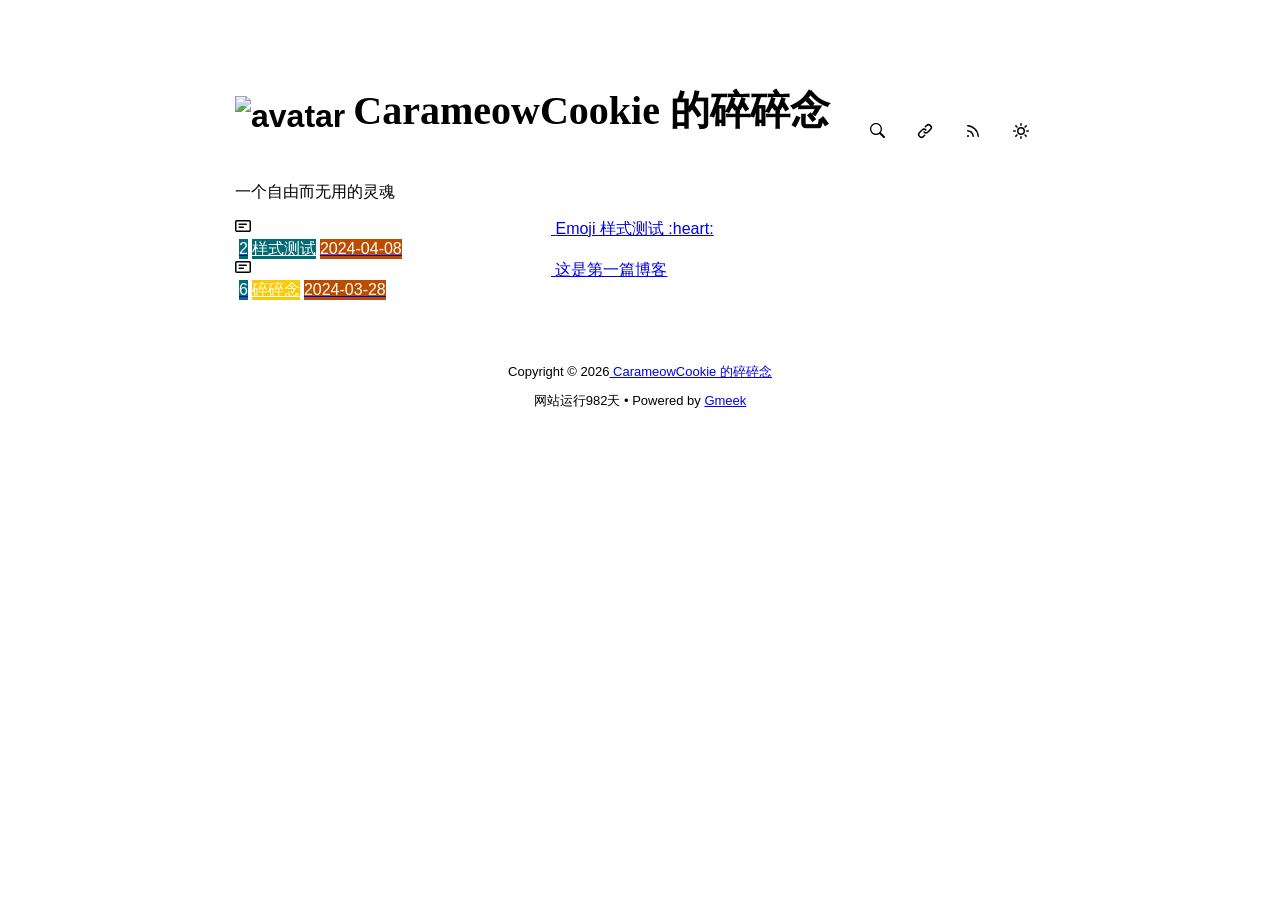
==== docs/index.html @ a03ec8b9 "🎉auto update by Gmeek action" ====
<!DOCTYPE html>
<html data-color-mode="light" data-dark-theme="dark_high_contrast" data-light-theme="light" lang="zh-CN">
<head>
    <meta content="text/html; charset=utf-8" http-equiv="content-type" />
    <meta name="viewport" content="width=device-width,initial-scale=1.0">
    <meta http-equiv="X-UA-Compatible" content="IE=edge">
    <link href="//cdn.staticfile.net/Primer/21.0.7/primer.css" rel="stylesheet" />
    <link rel="icon" href="https://github.com/CarameowCookie.png"><script>
        let theme = localStorage.getItem("meek_theme") || "light";
        document.documentElement.setAttribute("data-color-mode", theme);
    </script>
<meta name="description" content="一个自由而无用的灵魂">
<meta property="og:title" content="CarameowCookie 的碎碎念">
<meta property="og:description" content="一个自由而无用的灵魂">
<meta property="og:type" content="blog">
<meta property="og:url" content="https://CarameowCookie.github.io">
<meta property="og:image" content="https://github.com/CarameowCookie.png">
<title>CarameowCookie 的碎碎念</title>

</head>
<style>
body{box-sizing: border-box;min-width: 200px;max-width: 900px;margin: 20px auto;padding: 45px;font-size: 16px;font-family: sans-serif;line-height: 1.25;}
#header{display:flex;padding-bottom:8px;border-bottom: 1px solid var(--borderColor-muted, var(--color-border-muted));margin-bottom: 16px;}
#footer {margin-top:64px; text-align: center;font-size: small;}

</style>

<style>
.avatar {transition: 0.8s;width:64px;height:64px;object-fit: cover;}
.avatar:hover{transform: scale(1.15) rotate(360deg);}
#header h1 a{color:inherit;text-decoration:none;vertical-align: bottom;font-size:40px;font-family:Monaco;margin-left:8px;}
.title-right{display:flex;margin:auto 0 0 auto;}
.title-right button{margin-right:8px;padding:16px;}
.title-right .circle{padding: 14px 16px;}

.SideNav{min-width: 360px;}
.SideNav-icon{margin-right: 16px}
.SideNav-item .Label{color: #fff;margin-left:4px;}
.d-flex{min-width:0;}
.listTitle{overflow:hidden;white-space:nowrap;text-overflow: ellipsis;max-width: 100%;}
.listLabels{white-space:nowrap;display:flex;}
.listLabels object{max-height:16px;max-width:24px;}

@media (max-width: 600px) {
    body {padding: 8px;}
    .avatar {width:40px;height:40px;}
    .blogTitle{display:none;}
    #buttonRSS{display:none;}
    .LabelTime{display:none;}
}
</style>


<body>
    <div id="header">
<h1>
    <img src="https://github.com/CarameowCookie.png" class="avatar circle" id="avatarImg" alt="avatar"><a class="blogTitle">CarameowCookie 的碎碎念</a></h1>
<div class="title-right">
    <a href="https://CarameowCookie.github.io/tag.html" id="buttonSearch" class="btn btn-invisible circle" title="搜索">
        <svg class="octicon" width="16" height="16" >
            <path id="pathSearch" fill-rule="evenodd"></path>
        </svg>
    </a>
    
    <a href="https://CarameowCookie.github.io/link.html" class="btn btn-invisible circle" title="友情链接">
        <svg class="octicon" width="16" height="16" >
            <path id="友情链接" fill-rule="evenodd"></path>
        </svg>
    </a>
    <a href="https://CarameowCookie.github.io/rss.xml" target="_blank" id="buttonRSS" class="btn btn-invisible circle" title="RSS">
        <svg class="octicon" width="16" height="16" >
            <path id="pathRSS" fill-rule="evenodd"></path>
        </svg>
    </a>
    <a class="btn btn-invisible circle" onclick="modeSwitch()" title="切换主题">
        <svg class="octicon" width="16" height="16" >
            <path id="themeSwitch" fill-rule="evenodd"></path>
        </svg>
    </a>
</div>
</div>
    <div id="content">
<div style="margin-bottom: 16px;">一个自由而无用的灵魂</div>
<nav class="SideNav border">
<a class="SideNav-item d-flex flex-items-center flex-justify-between" href="post/Emoji%20-yang-shi-ce-shi-%20-heart-.html">
    <div class="d-flex flex-items-center">
        <svg class="SideNav-icon octicon" style="witdh:16px;height:16px"><path class="svgTop0" d=""></path>
        </svg>
        <span class="listTitle">Emoji 样式测试 :heart:</span>
    </div>
    <div class="listLabels">
        <span class="Label" style="background-color:#006b75">2</span>
        <span class="Label LabelName" style="background-color:#006B75"><object><a style="color:#fff" href="tag.html#样式测试">样式测试</a></object></span>
        <span class="Label LabelTime" style="background-color:#bc4c00">2024-04-08</span>
    </div>
</a><a class="SideNav-item d-flex flex-items-center flex-justify-between" href="post/zhe-shi-di-yi-pian-bo-ke.html">
    <div class="d-flex flex-items-center">
        <svg class="SideNav-icon octicon" style="witdh:16px;height:16px"><path class="svgTop0" d=""></path>
        </svg>
        <span class="listTitle">这是第一篇博客</span>
    </div>
    <div class="listLabels">
        <span class="Label" style="background-color:#006b75">6</span>
        <span class="Label LabelName" style="background-color:#FBCA04"><object><a style="color:#fff" href="tag.html#碎碎念">碎碎念</a></object></span>
        <span class="Label LabelTime" style="background-color:#bc4c00">2024-03-28</span>
    </div>
</a>
</nav>
</div>
    <div id="footer">Copyright © <span id="year"></span><a href="https://CarameowCookie.github.io"> CarameowCookie 的碎碎念 </a>
<p>
<span id="runday"></span>Powered by <a href="https://meekdai.com/Gmeek.html" target="_blank">Gmeek</a>
</p>

<script>
if("03/28/2024"!=""){
    var now=new Date();
    var startSite=new Date("03/28/2024");
    var diff=now.getTime()-startSite.getTime();
    var diffDay=Math.floor(diff/(1000*60*60*24));
    document.getElementById("year").innerHTML=now.getFullYear();
    if(""!=""){document.getElementById("runday").innerHTML=" • "+"网站运行"+diffDay+"天"+" • ";}
    else{document.getElementById("runday").innerHTML="网站运行"+diffDay+"天"+" • ";}
}
</script>
</div>
</body>
<script>
var IconList={'sun': 'M8 10.5a2.5 2.5 0 100-5 2.5 2.5 0 000 5zM8 12a4 4 0 100-8 4 4 0 000 8zM8 0a.75.75 0 01.75.75v1.5a.75.75 0 01-1.5 0V.75A.75.75 0 018 0zm0 13a.75.75 0 01.75.75v1.5a.75.75 0 01-1.5 0v-1.5A.75.75 0 018 13zM2.343 2.343a.75.75 0 011.061 0l1.06 1.061a.75.75 0 01-1.06 1.06l-1.06-1.06a.75.75 0 010-1.06zm9.193 9.193a.75.75 0 011.06 0l1.061 1.06a.75.75 0 01-1.06 1.061l-1.061-1.06a.75.75 0 010-1.061zM16 8a.75.75 0 01-.75.75h-1.5a.75.75 0 010-1.5h1.5A.75.75 0 0116 8zM3 8a.75.75 0 01-.75.75H.75a.75.75 0 010-1.5h1.5A.75.75 0 013 8zm10.657-5.657a.75.75 0 010 1.061l-1.061 1.06a.75.75 0 11-1.06-1.06l1.06-1.06a.75.75 0 011.06 0zm-9.193 9.193a.75.75 0 010 1.06l-1.06 1.061a.75.75 0 11-1.061-1.06l1.06-1.061a.75.75 0 011.061 0z', 'moon': 'M9.598 1.591a.75.75 0 01.785-.175 7 7 0 11-8.967 8.967.75.75 0 01.961-.96 5.5 5.5 0 007.046-7.046.75.75 0 01.175-.786zm1.616 1.945a7 7 0 01-7.678 7.678 5.5 5.5 0 107.678-7.678z', 'sync': 'M1.705 8.005a.75.75 0 0 1 .834.656 5.5 5.5 0 0 0 9.592 2.97l-1.204-1.204a.25.25 0 0 1 .177-.427h3.646a.25.25 0 0 1 .25.25v3.646a.25.25 0 0 1-.427.177l-1.38-1.38A7.002 7.002 0 0 1 1.05 8.84a.75.75 0 0 1 .656-.834ZM8 2.5a5.487 5.487 0 0 0-4.131 1.869l1.204 1.204A.25.25 0 0 1 4.896 6H1.25A.25.25 0 0 1 1 5.75V2.104a.25.25 0 0 1 .427-.177l1.38 1.38A7.002 7.002 0 0 1 14.95 7.16a.75.75 0 0 1-1.49.178A5.5 5.5 0 0 0 8 2.5Z', 'search': 'M15.7 13.3l-3.81-3.83A5.93 5.93 0 0 0 13 6c0-3.31-2.69-6-6-6S1 2.69 1 6s2.69 6 6 6c1.3 0 2.48-.41 3.47-1.11l3.83 3.81c.19.2.45.3.7.3.25 0 .52-.09.7-.3a.996.996 0 0 0 0-1.41v.01zM7 10.7c-2.59 0-4.7-2.11-4.7-4.7 0-2.59 2.11-4.7 4.7-4.7 2.59 0 4.7 2.11 4.7 4.7 0 2.59-2.11 4.7-4.7 4.7z', 'rss': 'M2.002 2.725a.75.75 0 0 1 .797-.699C8.79 2.42 13.58 7.21 13.974 13.201a.75.75 0 0 1-1.497.098 10.502 10.502 0 0 0-9.776-9.776.747.747 0 0 1-.7-.798ZM2.84 7.05h-.002a7.002 7.002 0 0 1 6.113 6.111.75.75 0 0 1-1.49.178 5.503 5.503 0 0 0-4.8-4.8.75.75 0 0 1 .179-1.489ZM2 13a1 1 0 1 1 2 0 1 1 0 0 1-2 0Z', 'upload': 'M2.75 14A1.75 1.75 0 0 1 1 12.25v-2.5a.75.75 0 0 1 1.5 0v2.5c0 .138.112.25.25.25h10.5a.25.25 0 0 0 .25-.25v-2.5a.75.75 0 0 1 1.5 0v2.5A1.75 1.75 0 0 1 13.25 14Z M11.78 4.72a.749.749 0 1 1-1.06 1.06L8.75 3.811V9.5a.75.75 0 0 1-1.5 0V3.811L5.28 5.78a.749.749 0 1 1-1.06-1.06l3.25-3.25a.749.749 0 0 1 1.06 0l3.25 3.25Z', 'post': 'M0 3.75C0 2.784.784 2 1.75 2h12.5c.966 0 1.75.784 1.75 1.75v8.5A1.75 1.75 0 0 1 14.25 14H1.75A1.75 1.75 0 0 1 0 12.25Zm1.75-.25a.25.25 0 0 0-.25.25v8.5c0 .138.112.25.25.25h12.5a.25.25 0 0 0 .25-.25v-8.5a.25.25 0 0 0-.25-.25ZM3.5 6.25a.75.75 0 0 1 .75-.75h7a.75.75 0 0 1 0 1.5h-7a.75.75 0 0 1-.75-.75Zm.75 2.25h4a.75.75 0 0 1 0 1.5h-4a.75.75 0 0 1 0-1.5Z', 'link': 'm7.775 3.275 1.25-1.25a3.5 3.5 0 1 1 4.95 4.95l-2.5 2.5a3.5 3.5 0 0 1-4.95 0 .751.751 0 0 1 .018-1.042.751.751 0 0 1 1.042-.018 1.998 1.998 0 0 0 2.83 0l2.5-2.5a2.002 2.002 0 0 0-2.83-2.83l-1.25 1.25a.751.751 0 0 1-1.042-.018.751.751 0 0 1-.018-1.042Zm-4.69 9.64a1.998 1.998 0 0 0 2.83 0l1.25-1.25a.751.751 0 0 1 1.042.018.751.751 0 0 1 .018 1.042l-1.25 1.25a3.5 3.5 0 1 1-4.95-4.95l2.5-2.5a3.5 3.5 0 0 1 4.95 0 .751.751 0 0 1-.018 1.042.751.751 0 0 1-1.042.018 1.998 1.998 0 0 0-2.83 0l-2.5 2.5a1.998 1.998 0 0 0 0 2.83Z'};
var utterancesLoad=0;

let themeSettings={
    "dark": ["dark","moon","#00f0ff","dark-blue"],
    "light": ["light","sun","#ff5000","github-light"],
    "auto": ["auto","sync","","preferred-color-scheme"]
};
function changeTheme(mode, icon, color, utheme){
    document.documentElement.setAttribute("data-color-mode",mode);
    document.getElementById("themeSwitch").setAttribute("d",value=IconList[icon]);
    document.getElementById("themeSwitch").parentNode.style.color=color;
    if(utterancesLoad==1){utterancesTheme(utheme);}
}
function modeSwitch(){
    let currentMode=document.documentElement.getAttribute('data-color-mode');
    let newMode = currentMode === "light" ? "dark" : currentMode === "dark" ? "auto" : "light";
    localStorage.setItem("meek_theme", newMode);
    if(themeSettings[newMode]){
        changeTheme(...themeSettings[newMode]);
    }
}
function utterancesTheme(theme){
    const message={type:'set-theme',theme: theme};
    const iframe=document.getElementsByClassName('utterances-frame')[0];
    iframe.contentWindow.postMessage(message,'https://utteranc.es');
}
if(themeSettings[theme]){changeTheme(...themeSettings[theme]);}
console.log("\n %c Gmeek last https://github.com/Meekdai/Gmeek \n\n","padding:5px 0;background:#02d81d;color:#fff");
</script>

<script>
document.getElementById("pathSearch").setAttribute("d",IconList["search"]);
document.getElementById("pathRSS").setAttribute("d",IconList["rss"]);
iconTOP=document.getElementsByClassName("svgTop1");
iconPost=document.getElementsByClassName("svgTop0");
for(var i=0;i<iconTOP.length;i++){
    iconTOP[i].setAttribute("d",IconList["upload"]);
    iconTOP[i].parentNode.style.color="red";
}
for(var i=0;i<iconPost.length;i++){
    iconPost[i].setAttribute("d",IconList["post"]);
}



document.getElementById("友情链接").setAttribute("d",value=IconList["link"]);
</script>

<script>twemoji.parse(document.body, {folder:'svg', ext:'.svg'});</script>
</html>
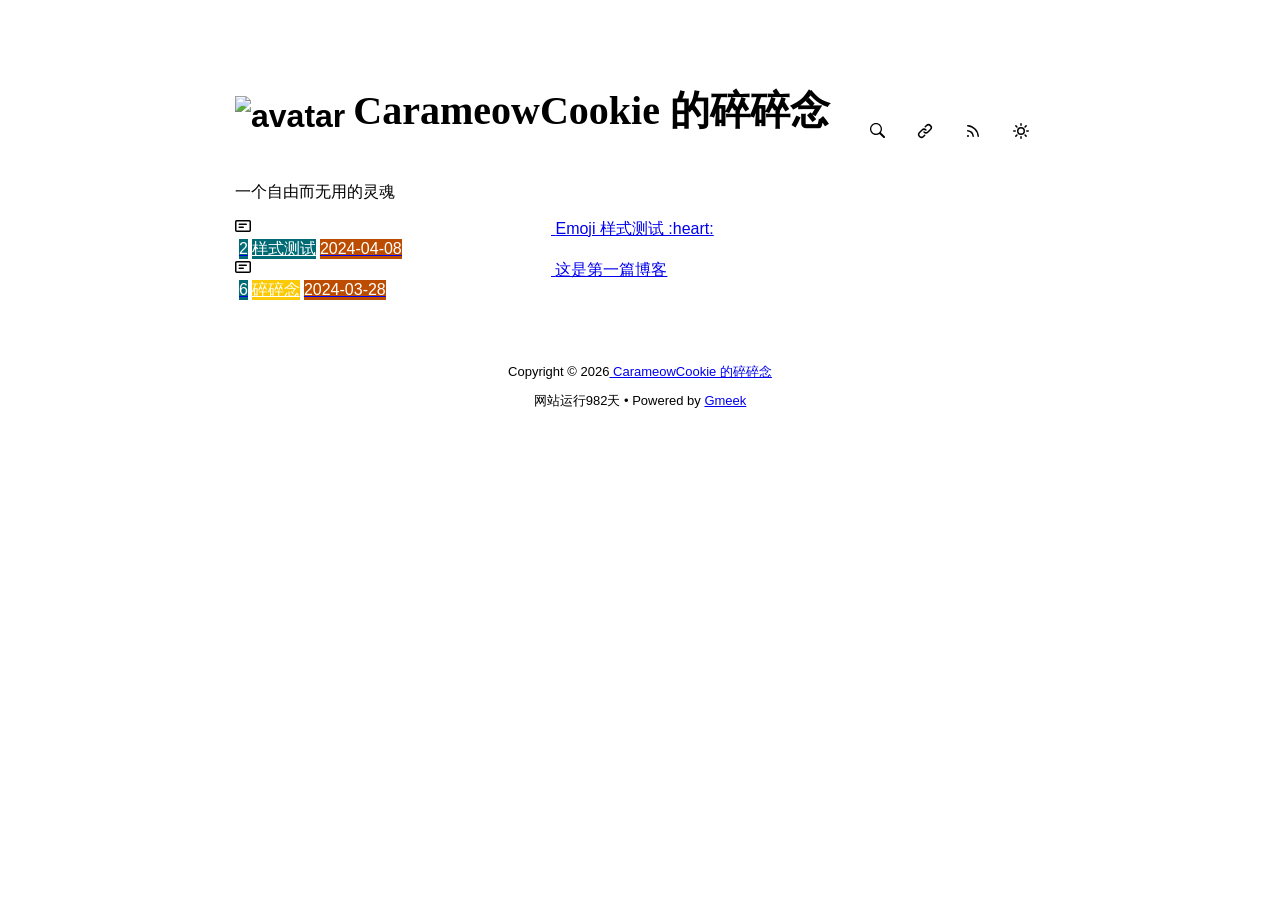
==== commit dd285662: "🎉auto update by Gmeek action" ====
--- a/docs/index.html
+++ b/docs/index.html
@@ -4,7 +4,7 @@
     <meta content="text/html; charset=utf-8" http-equiv="content-type" />
     <meta name="viewport" content="width=device-width,initial-scale=1.0">
     <meta http-equiv="X-UA-Compatible" content="IE=edge">
-    <link href="//cdn.staticfile.net/Primer/21.0.7/primer.css" rel="stylesheet" />
+    <link href='https://mirrors.sustech.edu.cn/cdnjs/ajax/libs/Primer/21.0.7/primer.css' rel='stylesheet' />
     <link rel="icon" href="https://github.com/CarameowCookie.png"><script>
         let theme = localStorage.getItem("meek_theme") || "light";
         document.documentElement.setAttribute("data-color-mode", theme);
@@ -49,6 +49,7 @@
     .LabelTime{display:none;}
 }
 </style>
+
 
 
 <body>
@@ -175,5 +176,5 @@
 document.getElementById("友情链接").setAttribute("d",value=IconList["link"]);
 </script>
 
-<script>twemoji.parse(document.body, {folder:'svg', ext:'.svg'});</script>
+
 </html>
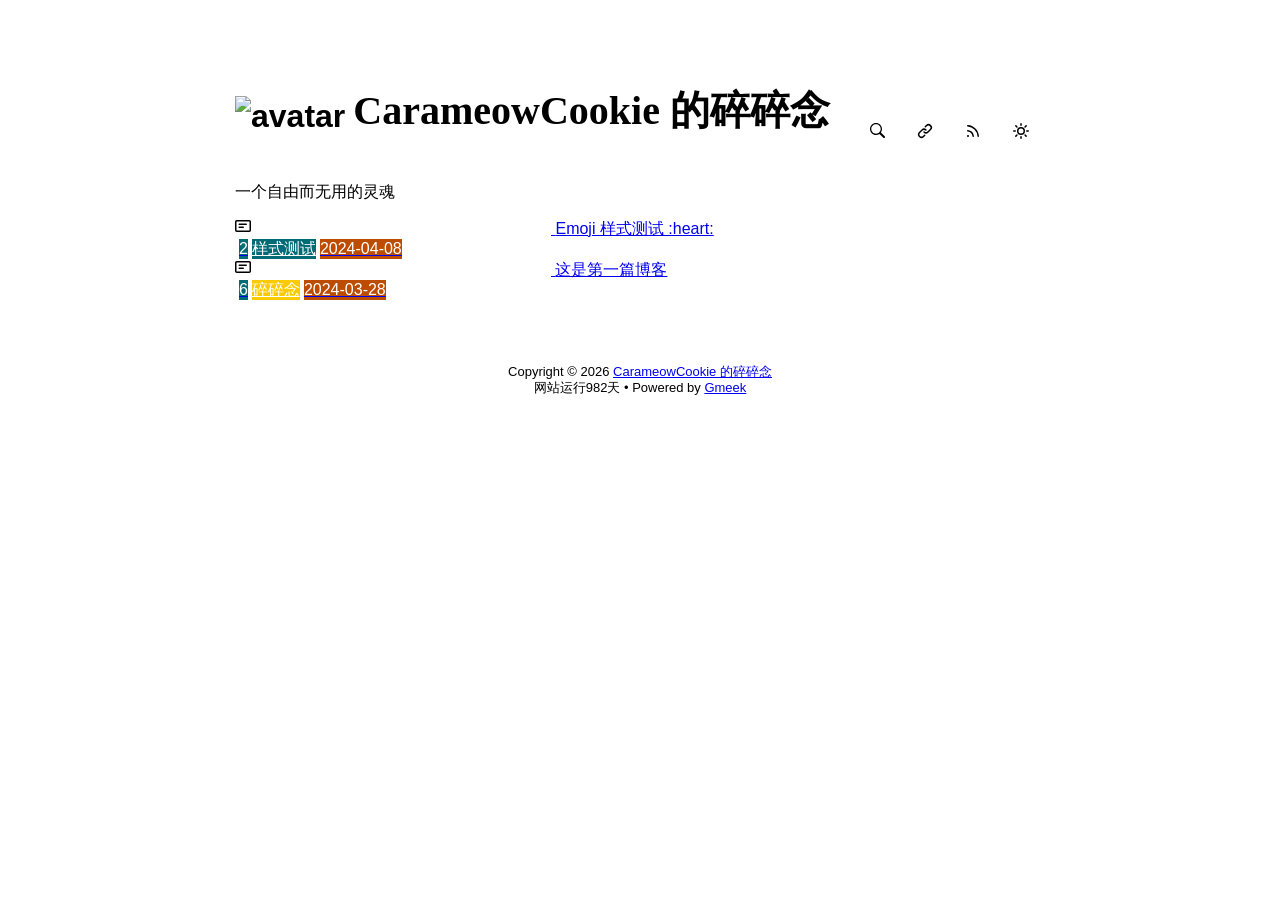
==== commit f5a18406: "🎉auto update by Gmeek action" ====
--- a/docs/index.html
+++ b/docs/index.html
@@ -5,6 +5,7 @@
     <meta name="viewport" content="width=device-width,initial-scale=1.0">
     <meta http-equiv="X-UA-Compatible" content="IE=edge">
     <link href='https://mirrors.sustech.edu.cn/cdnjs/ajax/libs/Primer/21.0.7/primer.css' rel='stylesheet' />
+    
     <link rel="icon" href="https://github.com/CarameowCookie.png"><script>
         let theme = localStorage.getItem("meek_theme") || "light";
         document.documentElement.setAttribute("data-color-mode", theme);
@@ -108,23 +109,22 @@
 </a>
 </nav>
 </div>
-    <div id="footer">Copyright © <span id="year"></span><a href="https://CarameowCookie.github.io"> CarameowCookie 的碎碎念 </a>
-<p>
-<span id="runday"></span>Powered by <a href="https://meekdai.com/Gmeek.html" target="_blank">Gmeek</a>
-</p>
+    <div id="footer"><div id="footer1">Copyright © <span id="copyrightYear"></span> <a href="https://CarameowCookie.github.io">CarameowCookie 的碎碎念</a></div>
+<div id="footer2">
+    <span id="runday"></span><span>Powered by <a href="https://meekdai.com/Gmeek.html" target="_blank">Gmeek</a></span>
+</div>
 
 <script>
+var now=new Date();
+document.getElementById("copyrightYear").innerHTML=now.getFullYear();
+
 if("03/28/2024"!=""){
-    var now=new Date();
     var startSite=new Date("03/28/2024");
     var diff=now.getTime()-startSite.getTime();
     var diffDay=Math.floor(diff/(1000*60*60*24));
-    document.getElementById("year").innerHTML=now.getFullYear();
-    if(""!=""){document.getElementById("runday").innerHTML=" • "+"网站运行"+diffDay+"天"+" • ";}
-    else{document.getElementById("runday").innerHTML="网站运行"+diffDay+"天"+" • ";}
+    document.getElementById("runday").innerHTML="网站运行"+diffDay+"天"+" • ";
 }
-</script>
-</div>
+</script></div>
 </body>
 <script>
 var IconList={'sun': 'M8 10.5a2.5 2.5 0 100-5 2.5 2.5 0 000 5zM8 12a4 4 0 100-8 4 4 0 000 8zM8 0a.75.75 0 01.75.75v1.5a.75.75 0 01-1.5 0V.75A.75.75 0 018 0zm0 13a.75.75 0 01.75.75v1.5a.75.75 0 01-1.5 0v-1.5A.75.75 0 018 13zM2.343 2.343a.75.75 0 011.061 0l1.06 1.061a.75.75 0 01-1.06 1.06l-1.06-1.06a.75.75 0 010-1.06zm9.193 9.193a.75.75 0 011.06 0l1.061 1.06a.75.75 0 01-1.06 1.061l-1.061-1.06a.75.75 0 010-1.061zM16 8a.75.75 0 01-.75.75h-1.5a.75.75 0 010-1.5h1.5A.75.75 0 0116 8zM3 8a.75.75 0 01-.75.75H.75a.75.75 0 010-1.5h1.5A.75.75 0 013 8zm10.657-5.657a.75.75 0 010 1.061l-1.061 1.06a.75.75 0 11-1.06-1.06l1.06-1.06a.75.75 0 011.06 0zm-9.193 9.193a.75.75 0 010 1.06l-1.06 1.061a.75.75 0 11-1.061-1.06l1.06-1.061a.75.75 0 011.061 0z', 'moon': 'M9.598 1.591a.75.75 0 01.785-.175 7 7 0 11-8.967 8.967.75.75 0 01.961-.96 5.5 5.5 0 007.046-7.046.75.75 0 01.175-.786zm1.616 1.945a7 7 0 01-7.678 7.678 5.5 5.5 0 107.678-7.678z', 'sync': 'M1.705 8.005a.75.75 0 0 1 .834.656 5.5 5.5 0 0 0 9.592 2.97l-1.204-1.204a.25.25 0 0 1 .177-.427h3.646a.25.25 0 0 1 .25.25v3.646a.25.25 0 0 1-.427.177l-1.38-1.38A7.002 7.002 0 0 1 1.05 8.84a.75.75 0 0 1 .656-.834ZM8 2.5a5.487 5.487 0 0 0-4.131 1.869l1.204 1.204A.25.25 0 0 1 4.896 6H1.25A.25.25 0 0 1 1 5.75V2.104a.25.25 0 0 1 .427-.177l1.38 1.38A7.002 7.002 0 0 1 14.95 7.16a.75.75 0 0 1-1.49.178A5.5 5.5 0 0 0 8 2.5Z', 'search': 'M15.7 13.3l-3.81-3.83A5.93 5.93 0 0 0 13 6c0-3.31-2.69-6-6-6S1 2.69 1 6s2.69 6 6 6c1.3 0 2.48-.41 3.47-1.11l3.83 3.81c.19.2.45.3.7.3.25 0 .52-.09.7-.3a.996.996 0 0 0 0-1.41v.01zM7 10.7c-2.59 0-4.7-2.11-4.7-4.7 0-2.59 2.11-4.7 4.7-4.7 2.59 0 4.7 2.11 4.7 4.7 0 2.59-2.11 4.7-4.7 4.7z', 'rss': 'M2.002 2.725a.75.75 0 0 1 .797-.699C8.79 2.42 13.58 7.21 13.974 13.201a.75.75 0 0 1-1.497.098 10.502 10.502 0 0 0-9.776-9.776.747.747 0 0 1-.7-.798ZM2.84 7.05h-.002a7.002 7.002 0 0 1 6.113 6.111.75.75 0 0 1-1.49.178 5.503 5.503 0 0 0-4.8-4.8.75.75 0 0 1 .179-1.489ZM2 13a1 1 0 1 1 2 0 1 1 0 0 1-2 0Z', 'upload': 'M2.75 14A1.75 1.75 0 0 1 1 12.25v-2.5a.75.75 0 0 1 1.5 0v2.5c0 .138.112.25.25.25h10.5a.25.25 0 0 0 .25-.25v-2.5a.75.75 0 0 1 1.5 0v2.5A1.75 1.75 0 0 1 13.25 14Z M11.78 4.72a.749.749 0 1 1-1.06 1.06L8.75 3.811V9.5a.75.75 0 0 1-1.5 0V3.811L5.28 5.78a.749.749 0 1 1-1.06-1.06l3.25-3.25a.749.749 0 0 1 1.06 0l3.25 3.25Z', 'post': 'M0 3.75C0 2.784.784 2 1.75 2h12.5c.966 0 1.75.784 1.75 1.75v8.5A1.75 1.75 0 0 1 14.25 14H1.75A1.75 1.75 0 0 1 0 12.25Zm1.75-.25a.25.25 0 0 0-.25.25v8.5c0 .138.112.25.25.25h12.5a.25.25 0 0 0 .25-.25v-8.5a.25.25 0 0 0-.25-.25ZM3.5 6.25a.75.75 0 0 1 .75-.75h7a.75.75 0 0 1 0 1.5h-7a.75.75 0 0 1-.75-.75Zm.75 2.25h4a.75.75 0 0 1 0 1.5h-4a.75.75 0 0 1 0-1.5Z', 'link': 'm7.775 3.275 1.25-1.25a3.5 3.5 0 1 1 4.95 4.95l-2.5 2.5a3.5 3.5 0 0 1-4.95 0 .751.751 0 0 1 .018-1.042.751.751 0 0 1 1.042-.018 1.998 1.998 0 0 0 2.83 0l2.5-2.5a2.002 2.002 0 0 0-2.83-2.83l-1.25 1.25a.751.751 0 0 1-1.042-.018.751.751 0 0 1-.018-1.042Zm-4.69 9.64a1.998 1.998 0 0 0 2.83 0l1.25-1.25a.751.751 0 0 1 1.042.018.751.751 0 0 1 .018 1.042l-1.25 1.25a3.5 3.5 0 1 1-4.95-4.95l2.5-2.5a3.5 3.5 0 0 1 4.95 0 .751.751 0 0 1-.018 1.042.751.751 0 0 1-1.042.018 1.998 1.998 0 0 0-2.83 0l-2.5 2.5a1.998 1.998 0 0 0 0 2.83Z'};
@@ -155,7 +155,7 @@
     iframe.contentWindow.postMessage(message,'https://utteranc.es');
 }
 if(themeSettings[theme]){changeTheme(...themeSettings[theme]);}
-console.log("\n %c Gmeek last https://github.com/Meekdai/Gmeek \n\n","padding:5px 0;background:#02d81d;color:#fff");
+console.log("\n %c Gmeek last https://github.com/Meekdai/Gmeek \n","padding:5px 0;background:#02d81d;color:#fff");
 </script>
 
 <script>
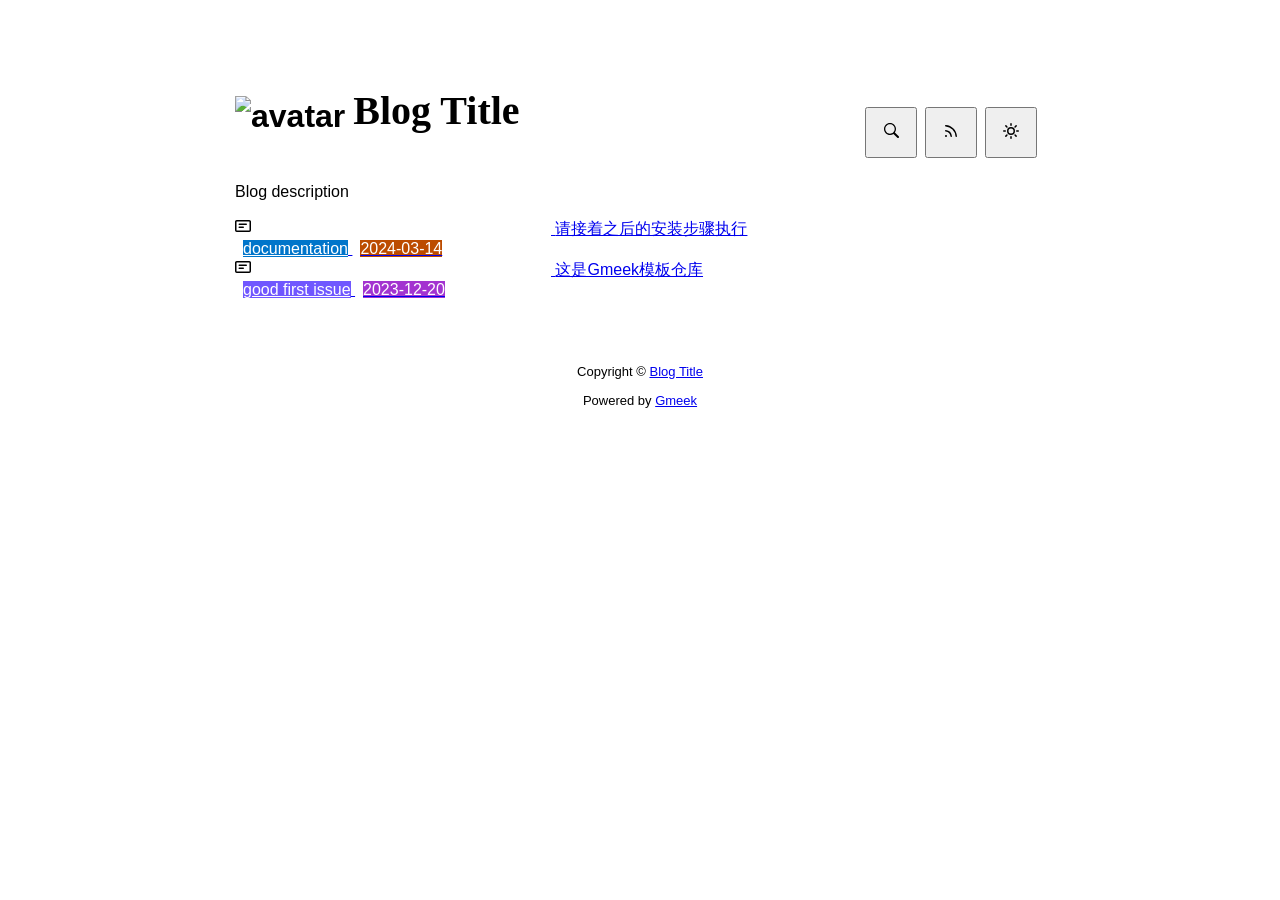
==== commit 0a9033b4: "Initial commit" ====
--- a/docs/index.html
+++ b/docs/index.html
@@ -1,22 +1,19 @@
 <!DOCTYPE html>
-<html data-color-mode="light" data-dark-theme="dark_high_contrast" data-light-theme="light" lang="zh-CN">
+<html data-color-mode="light" data-dark-theme="dark" data-light-theme="light" lang="zh-CN">
 <head>
     <meta content="text/html; charset=utf-8" http-equiv="content-type" />
     <meta name="viewport" content="width=device-width,initial-scale=1.0">
     <meta http-equiv="X-UA-Compatible" content="IE=edge">
-    <link href='https://mirrors.sustech.edu.cn/cdnjs/ajax/libs/Primer/21.0.7/primer.css' rel='stylesheet' />
+    <link href="//cdn.staticfile.org/Primer/21.0.7/primer.css" rel="stylesheet" />
+    <link rel="icon" href="https://github.githubassets.com/favicons/favicon.svg">
+    <script>
+        if(localStorage.getItem("meek_theme")==null){}
+        else if(localStorage.getItem("meek_theme")=="dark"){document.getElementsByTagName("html")[0].attributes.getNamedItem("data-color-mode").value="dark";}
+        else if(localStorage.getItem("meek_theme")=="light"){document.getElementsByTagName("html")[0].attributes.getNamedItem("data-color-mode").value="light";}
+    </script>
     
-    <link rel="icon" href="https://github.com/CarameowCookie.png"><script>
-        let theme = localStorage.getItem("meek_theme") || "light";
-        document.documentElement.setAttribute("data-color-mode", theme);
-    </script>
-<meta name="description" content="一个自由而无用的灵魂">
-<meta property="og:title" content="CarameowCookie 的碎碎念">
-<meta property="og:description" content="一个自由而无用的灵魂">
-<meta property="og:type" content="blog">
-<meta property="og:url" content="https://CarameowCookie.github.io">
-<meta property="og:image" content="https://github.com/CarameowCookie.png">
-<title>CarameowCookie 的碎碎念</title>
+<meta name="description" content="Blog description">
+<title>Blog Title</title>
 
 </head>
 <style>
@@ -36,10 +33,10 @@
 
 .SideNav{min-width: 360px;}
 .SideNav-icon{margin-right: 16px}
-.SideNav-item .Label{color: #fff;margin-left:4px;}
+.SideNav-item .Label{color: #fff;margin-left:8px;}
 .d-flex{min-width:0;}
 .listTitle{overflow:hidden;white-space:nowrap;text-overflow: ellipsis;max-width: 100%;}
-.listLabels{white-space:nowrap;display:flex;}
+.listLabels{white-space:nowrap;}
 .listLabels object{max-height:16px;max-width:24px;}
 
 @media (max-width: 600px) {
@@ -52,110 +49,105 @@
 </style>
 
 
-
 <body>
     <div id="header">
 <h1>
-    <img src="https://github.com/CarameowCookie.png" class="avatar circle" id="avatarImg" alt="avatar"><a class="blogTitle">CarameowCookie 的碎碎念</a></h1>
+    <img src="https://github.githubassets.com/favicons/favicon.svg" class="avatar circle" id="avatarImg" alt="avatar"><a class="blogTitle">Blog Title</a></h1>
 <div class="title-right">
-    <a href="https://CarameowCookie.github.io/tag.html" id="buttonSearch" class="btn btn-invisible circle" title="搜索">
+    <a href="https://Meekdai.github.io/Gmeek-template/tag.html"><button id="buttonSearch" class="btn btn-invisible circle" title="搜索">
         <svg class="octicon" width="16" height="16" >
             <path id="pathSearch" fill-rule="evenodd"></path>
         </svg>
-    </a>
+    </button></a>
     
-    <a href="https://CarameowCookie.github.io/link.html" class="btn btn-invisible circle" title="友情链接">
-        <svg class="octicon" width="16" height="16" >
-            <path id="友情链接" fill-rule="evenodd"></path>
-        </svg>
-    </a>
-    <a href="https://CarameowCookie.github.io/rss.xml" target="_blank" id="buttonRSS" class="btn btn-invisible circle" title="RSS">
+    <a href="https://Meekdai.github.io/Gmeek-template/rss.xml" target="_blank"><button id="buttonRSS" class="btn btn-invisible circle" title="RSS">
         <svg class="octicon" width="16" height="16" >
             <path id="pathRSS" fill-rule="evenodd"></path>
         </svg>
-    </a>
-    <a class="btn btn-invisible circle" onclick="modeSwitch()" title="切换主题">
+    </button></a>
+    <button class="btn btn-invisible circle" onclick="modeSwitch()" title="切换主题">
         <svg class="octicon" width="16" height="16" >
             <path id="themeSwitch" fill-rule="evenodd"></path>
         </svg>
-    </a>
+    </button>
 </div>
 </div>
     <div id="content">
-<div style="margin-bottom: 16px;">一个自由而无用的灵魂</div>
+<div style="margin-bottom: 16px;">Blog description</div>
 <nav class="SideNav border">
-<a class="SideNav-item d-flex flex-items-center flex-justify-between" href="post/Emoji%20-yang-shi-ce-shi-%20-heart-.html">
+<a class="SideNav-item d-flex flex-items-center flex-justify-between" href="post/qing-jie-zhao-zhi-hou-de-an-zhuang-bu-zou-zhi-xing.html">
     <div class="d-flex flex-items-center">
         <svg class="SideNav-icon octicon" style="witdh:16px;height:16px"><path class="svgTop0" d=""></path>
         </svg>
-        <span class="listTitle">Emoji 样式测试 :heart:</span>
+        <span class="listTitle">请接着之后的安装步骤执行</span>
     </div>
     <div class="listLabels">
-        <span class="Label" style="background-color:#006b75">2</span>
-        <span class="Label LabelName" style="background-color:#006B75"><object><a style="color:#fff" href="tag.html#样式测试">样式测试</a></object></span>
-        <span class="Label LabelTime" style="background-color:#bc4c00">2024-04-08</span>
+        
+        <span class="Label LabelName" style="background-color:#0075ca"><object><a style="color:#fff" href="https://Meekdai.github.io/Gmeek-template/tag.html#documentation">documentation</a></object></span>
+        <span class="Label LabelTime" style="background-color:#bc4c00">2024-03-14</span>
     </div>
-</a><a class="SideNav-item d-flex flex-items-center flex-justify-between" href="post/zhe-shi-di-yi-pian-bo-ke.html">
+</a><a class="SideNav-item d-flex flex-items-center flex-justify-between" href="post/zhe-shi-Gmeek-mo-ban-cang-ku.html">
     <div class="d-flex flex-items-center">
         <svg class="SideNav-icon octicon" style="witdh:16px;height:16px"><path class="svgTop0" d=""></path>
         </svg>
-        <span class="listTitle">这是第一篇博客</span>
+        <span class="listTitle">这是Gmeek模板仓库</span>
     </div>
     <div class="listLabels">
-        <span class="Label" style="background-color:#006b75">6</span>
-        <span class="Label LabelName" style="background-color:#FBCA04"><object><a style="color:#fff" href="tag.html#碎碎念">碎碎念</a></object></span>
-        <span class="Label LabelTime" style="background-color:#bc4c00">2024-03-28</span>
+        
+        <span class="Label LabelName" style="background-color:#7057ff"><object><a style="color:#fff" href="https://Meekdai.github.io/Gmeek-template/tag.html#good first issue">good first issue</a></object></span>
+        <span class="Label LabelTime" style="background-color:#A333D0">2023-12-20</span>
     </div>
 </a>
 </nav>
 </div>
-    <div id="footer"><div id="footer1">Copyright © <span id="copyrightYear"></span> <a href="https://CarameowCookie.github.io">CarameowCookie 的碎碎念</a></div>
-<div id="footer2">
-    <span id="runday"></span><span>Powered by <a href="https://meekdai.com/Gmeek.html" target="_blank">Gmeek</a></span>
-</div>
+    <div id="footer">Copyright © <span id="year"></span><a href="https://Meekdai.github.io/Gmeek-template"> Blog Title </a>
+<p>
+<span id="runday"></span>Powered by <a href="https://meekdai.com/Gmeek.html" target="_blank">Gmeek</a>
+</p>
 
 <script>
-var now=new Date();
-document.getElementById("copyrightYear").innerHTML=now.getFullYear();
-
-if("03/28/2024"!=""){
-    var startSite=new Date("03/28/2024");
+if(""!=""){
+    var now=new Date();
+    var startSite=new Date("");
     var diff=now.getTime()-startSite.getTime();
     var diffDay=Math.floor(diff/(1000*60*60*24));
-    document.getElementById("runday").innerHTML="网站运行"+diffDay+"天"+" • ";
+    document.getElementById("year").innerHTML=now.getFullYear();
+    if(""!=""){document.getElementById("runday").innerHTML=" • "+"网站运行"+diffDay+"天"+" • ";}
+    else{document.getElementById("runday").innerHTML="网站运行"+diffDay+"天"+" • ";}
 }
-</script></div>
+</script>
+</div>
 </body>
 <script>
-var IconList={'sun': 'M8 10.5a2.5 2.5 0 100-5 2.5 2.5 0 000 5zM8 12a4 4 0 100-8 4 4 0 000 8zM8 0a.75.75 0 01.75.75v1.5a.75.75 0 01-1.5 0V.75A.75.75 0 018 0zm0 13a.75.75 0 01.75.75v1.5a.75.75 0 01-1.5 0v-1.5A.75.75 0 018 13zM2.343 2.343a.75.75 0 011.061 0l1.06 1.061a.75.75 0 01-1.06 1.06l-1.06-1.06a.75.75 0 010-1.06zm9.193 9.193a.75.75 0 011.06 0l1.061 1.06a.75.75 0 01-1.06 1.061l-1.061-1.06a.75.75 0 010-1.061zM16 8a.75.75 0 01-.75.75h-1.5a.75.75 0 010-1.5h1.5A.75.75 0 0116 8zM3 8a.75.75 0 01-.75.75H.75a.75.75 0 010-1.5h1.5A.75.75 0 013 8zm10.657-5.657a.75.75 0 010 1.061l-1.061 1.06a.75.75 0 11-1.06-1.06l1.06-1.06a.75.75 0 011.06 0zm-9.193 9.193a.75.75 0 010 1.06l-1.06 1.061a.75.75 0 11-1.061-1.06l1.06-1.061a.75.75 0 011.061 0z', 'moon': 'M9.598 1.591a.75.75 0 01.785-.175 7 7 0 11-8.967 8.967.75.75 0 01.961-.96 5.5 5.5 0 007.046-7.046.75.75 0 01.175-.786zm1.616 1.945a7 7 0 01-7.678 7.678 5.5 5.5 0 107.678-7.678z', 'sync': 'M1.705 8.005a.75.75 0 0 1 .834.656 5.5 5.5 0 0 0 9.592 2.97l-1.204-1.204a.25.25 0 0 1 .177-.427h3.646a.25.25 0 0 1 .25.25v3.646a.25.25 0 0 1-.427.177l-1.38-1.38A7.002 7.002 0 0 1 1.05 8.84a.75.75 0 0 1 .656-.834ZM8 2.5a5.487 5.487 0 0 0-4.131 1.869l1.204 1.204A.25.25 0 0 1 4.896 6H1.25A.25.25 0 0 1 1 5.75V2.104a.25.25 0 0 1 .427-.177l1.38 1.38A7.002 7.002 0 0 1 14.95 7.16a.75.75 0 0 1-1.49.178A5.5 5.5 0 0 0 8 2.5Z', 'search': 'M15.7 13.3l-3.81-3.83A5.93 5.93 0 0 0 13 6c0-3.31-2.69-6-6-6S1 2.69 1 6s2.69 6 6 6c1.3 0 2.48-.41 3.47-1.11l3.83 3.81c.19.2.45.3.7.3.25 0 .52-.09.7-.3a.996.996 0 0 0 0-1.41v.01zM7 10.7c-2.59 0-4.7-2.11-4.7-4.7 0-2.59 2.11-4.7 4.7-4.7 2.59 0 4.7 2.11 4.7 4.7 0 2.59-2.11 4.7-4.7 4.7z', 'rss': 'M2.002 2.725a.75.75 0 0 1 .797-.699C8.79 2.42 13.58 7.21 13.974 13.201a.75.75 0 0 1-1.497.098 10.502 10.502 0 0 0-9.776-9.776.747.747 0 0 1-.7-.798ZM2.84 7.05h-.002a7.002 7.002 0 0 1 6.113 6.111.75.75 0 0 1-1.49.178 5.503 5.503 0 0 0-4.8-4.8.75.75 0 0 1 .179-1.489ZM2 13a1 1 0 1 1 2 0 1 1 0 0 1-2 0Z', 'upload': 'M2.75 14A1.75 1.75 0 0 1 1 12.25v-2.5a.75.75 0 0 1 1.5 0v2.5c0 .138.112.25.25.25h10.5a.25.25 0 0 0 .25-.25v-2.5a.75.75 0 0 1 1.5 0v2.5A1.75 1.75 0 0 1 13.25 14Z M11.78 4.72a.749.749 0 1 1-1.06 1.06L8.75 3.811V9.5a.75.75 0 0 1-1.5 0V3.811L5.28 5.78a.749.749 0 1 1-1.06-1.06l3.25-3.25a.749.749 0 0 1 1.06 0l3.25 3.25Z', 'post': 'M0 3.75C0 2.784.784 2 1.75 2h12.5c.966 0 1.75.784 1.75 1.75v8.5A1.75 1.75 0 0 1 14.25 14H1.75A1.75 1.75 0 0 1 0 12.25Zm1.75-.25a.25.25 0 0 0-.25.25v8.5c0 .138.112.25.25.25h12.5a.25.25 0 0 0 .25-.25v-8.5a.25.25 0 0 0-.25-.25ZM3.5 6.25a.75.75 0 0 1 .75-.75h7a.75.75 0 0 1 0 1.5h-7a.75.75 0 0 1-.75-.75Zm.75 2.25h4a.75.75 0 0 1 0 1.5h-4a.75.75 0 0 1 0-1.5Z', 'link': 'm7.775 3.275 1.25-1.25a3.5 3.5 0 1 1 4.95 4.95l-2.5 2.5a3.5 3.5 0 0 1-4.95 0 .751.751 0 0 1 .018-1.042.751.751 0 0 1 1.042-.018 1.998 1.998 0 0 0 2.83 0l2.5-2.5a2.002 2.002 0 0 0-2.83-2.83l-1.25 1.25a.751.751 0 0 1-1.042-.018.751.751 0 0 1-.018-1.042Zm-4.69 9.64a1.998 1.998 0 0 0 2.83 0l1.25-1.25a.751.751 0 0 1 1.042.018.751.751 0 0 1 .018 1.042l-1.25 1.25a3.5 3.5 0 1 1-4.95-4.95l2.5-2.5a3.5 3.5 0 0 1 4.95 0 .751.751 0 0 1-.018 1.042.751.751 0 0 1-1.042.018 1.998 1.998 0 0 0-2.83 0l-2.5 2.5a1.998 1.998 0 0 0 0 2.83Z'};
+var IconList={'post': 'M0 3.75C0 2.784.784 2 1.75 2h12.5c.966 0 1.75.784 1.75 1.75v8.5A1.75 1.75 0 0 1 14.25 14H1.75A1.75 1.75 0 0 1 0 12.25Zm1.75-.25a.25.25 0 0 0-.25.25v8.5c0 .138.112.25.25.25h12.5a.25.25 0 0 0 .25-.25v-8.5a.25.25 0 0 0-.25-.25ZM3.5 6.25a.75.75 0 0 1 .75-.75h7a.75.75 0 0 1 0 1.5h-7a.75.75 0 0 1-.75-.75Zm.75 2.25h4a.75.75 0 0 1 0 1.5h-4a.75.75 0 0 1 0-1.5Z', 'link': 'm7.775 3.275 1.25-1.25a3.5 3.5 0 1 1 4.95 4.95l-2.5 2.5a3.5 3.5 0 0 1-4.95 0 .751.751 0 0 1 .018-1.042.751.751 0 0 1 1.042-.018 1.998 1.998 0 0 0 2.83 0l2.5-2.5a2.002 2.002 0 0 0-2.83-2.83l-1.25 1.25a.751.751 0 0 1-1.042-.018.751.751 0 0 1-.018-1.042Zm-4.69 9.64a1.998 1.998 0 0 0 2.83 0l1.25-1.25a.751.751 0 0 1 1.042.018.751.751 0 0 1 .018 1.042l-1.25 1.25a3.5 3.5 0 1 1-4.95-4.95l2.5-2.5a3.5 3.5 0 0 1 4.95 0 .751.751 0 0 1-.018 1.042.751.751 0 0 1-1.042.018 1.998 1.998 0 0 0-2.83 0l-2.5 2.5a1.998 1.998 0 0 0 0 2.83Z', 'about': 'M10.561 8.073a6.005 6.005 0 0 1 3.432 5.142.75.75 0 1 1-1.498.07 4.5 4.5 0 0 0-8.99 0 .75.75 0 0 1-1.498-.07 6.004 6.004 0 0 1 3.431-5.142 3.999 3.999 0 1 1 5.123 0ZM10.5 5a2.5 2.5 0 1 0-5 0 2.5 2.5 0 0 0 5 0Z', 'sun': 'M8 10.5a2.5 2.5 0 100-5 2.5 2.5 0 000 5zM8 12a4 4 0 100-8 4 4 0 000 8zM8 0a.75.75 0 01.75.75v1.5a.75.75 0 01-1.5 0V.75A.75.75 0 018 0zm0 13a.75.75 0 01.75.75v1.5a.75.75 0 01-1.5 0v-1.5A.75.75 0 018 13zM2.343 2.343a.75.75 0 011.061 0l1.06 1.061a.75.75 0 01-1.06 1.06l-1.06-1.06a.75.75 0 010-1.06zm9.193 9.193a.75.75 0 011.06 0l1.061 1.06a.75.75 0 01-1.06 1.061l-1.061-1.06a.75.75 0 010-1.061zM16 8a.75.75 0 01-.75.75h-1.5a.75.75 0 010-1.5h1.5A.75.75 0 0116 8zM3 8a.75.75 0 01-.75.75H.75a.75.75 0 010-1.5h1.5A.75.75 0 013 8zm10.657-5.657a.75.75 0 010 1.061l-1.061 1.06a.75.75 0 11-1.06-1.06l1.06-1.06a.75.75 0 011.06 0zm-9.193 9.193a.75.75 0 010 1.06l-1.06 1.061a.75.75 0 11-1.061-1.06l1.06-1.061a.75.75 0 011.061 0z', 'moon': 'M9.598 1.591a.75.75 0 01.785-.175 7 7 0 11-8.967 8.967.75.75 0 01.961-.96 5.5 5.5 0 007.046-7.046.75.75 0 01.175-.786zm1.616 1.945a7 7 0 01-7.678 7.678 5.5 5.5 0 107.678-7.678z', 'search': 'M15.7 13.3l-3.81-3.83A5.93 5.93 0 0 0 13 6c0-3.31-2.69-6-6-6S1 2.69 1 6s2.69 6 6 6c1.3 0 2.48-.41 3.47-1.11l3.83 3.81c.19.2.45.3.7.3.25 0 .52-.09.7-.3a.996.996 0 0 0 0-1.41v.01zM7 10.7c-2.59 0-4.7-2.11-4.7-4.7 0-2.59 2.11-4.7 4.7-4.7 2.59 0 4.7 2.11 4.7 4.7 0 2.59-2.11 4.7-4.7 4.7z', 'rss': 'M2.002 2.725a.75.75 0 0 1 .797-.699C8.79 2.42 13.58 7.21 13.974 13.201a.75.75 0 0 1-1.497.098 10.502 10.502 0 0 0-9.776-9.776.747.747 0 0 1-.7-.798ZM2.84 7.05h-.002a7.002 7.002 0 0 1 6.113 6.111.75.75 0 0 1-1.49.178 5.503 5.503 0 0 0-4.8-4.8.75.75 0 0 1 .179-1.489ZM2 13a1 1 0 1 1 2 0 1 1 0 0 1-2 0Z', 'upload': 'M2.75 14A1.75 1.75 0 0 1 1 12.25v-2.5a.75.75 0 0 1 1.5 0v2.5c0 .138.112.25.25.25h10.5a.25.25 0 0 0 .25-.25v-2.5a.75.75 0 0 1 1.5 0v2.5A1.75 1.75 0 0 1 13.25 14Z M11.78 4.72a.749.749 0 1 1-1.06 1.06L8.75 3.811V9.5a.75.75 0 0 1-1.5 0V3.811L5.28 5.78a.749.749 0 1 1-1.06-1.06l3.25-3.25a.749.749 0 0 1 1.06 0l3.25 3.25Z', 'github': 'M8 0c4.42 0 8 3.58 8 8a8.013 8.013 0 0 1-5.45 7.59c-.4.08-.55-.17-.55-.38 0-.27.01-1.13.01-2.2 0-.75-.25-1.23-.54-1.48 1.78-.2 3.65-.88 3.65-3.95 0-.88-.31-1.59-.82-2.15.08-.2.36-1.02-.08-2.12 0 0-.67-.22-2.2.82-.64-.18-1.32-.27-2-.27-.68 0-1.36.09-2 .27-1.53-1.03-2.2-.82-2.2-.82-.44 1.1-.16 1.92-.08 2.12-.51.56-.82 1.28-.82 2.15 0 3.06 1.86 3.75 3.64 3.95-.23.2-.44.55-.51 1.07-.46.21-1.61.55-2.33-.66-.15-.24-.6-.83-1.23-.82-.67.01-.27.38.01.53.34.19.73.9.82 1.13.16.45.68 1.31 2.69.94 0 .67.01 1.3.01 1.49 0 .21-.15.45-.55.38A7.995 7.995 0 0 1 0 8c0-4.42 3.58-8 8-8Z', 'home': 'M6.906.664a1.749 1.749 0 0 1 2.187 0l5.25 4.2c.415.332.657.835.657 1.367v7.019A1.75 1.75 0 0 1 13.25 15h-3.5a.75.75 0 0 1-.75-.75V9H7v5.25a.75.75 0 0 1-.75.75h-3.5A1.75 1.75 0 0 1 1 13.25V6.23c0-.531.242-1.034.657-1.366l5.25-4.2Zm1.25 1.171a.25.25 0 0 0-.312 0l-5.25 4.2a.25.25 0 0 0-.094.196v7.019c0 .138.112.25.25.25H5.5V8.25a.75.75 0 0 1 .75-.75h3.5a.75.75 0 0 1 .75.75v5.25h2.75a.25.25 0 0 0 .25-.25V6.23a.25.25 0 0 0-.094-.195Z'};
 var utterancesLoad=0;
+if(localStorage.getItem("meek_theme")==null){localStorage.setItem("meek_theme","light");changeLight();}
+else if(localStorage.getItem("meek_theme")=="dark"){changeDark();}
+else if(localStorage.getItem("meek_theme")=="light"){changeLight();}
 
-let themeSettings={
-    "dark": ["dark","moon","#00f0ff","dark-blue"],
-    "light": ["light","sun","#ff5000","github-light"],
-    "auto": ["auto","sync","","preferred-color-scheme"]
-};
-function changeTheme(mode, icon, color, utheme){
-    document.documentElement.setAttribute("data-color-mode",mode);
-    document.getElementById("themeSwitch").setAttribute("d",value=IconList[icon]);
-    document.getElementById("themeSwitch").parentNode.style.color=color;
-    if(utterancesLoad==1){utterancesTheme(utheme);}
+function changeDark(){
+    document.getElementsByTagName("html")[0].attributes.getNamedItem("data-color-mode").value="dark";
+    document.getElementById("themeSwitch").setAttribute("d",value=IconList["moon"]);
+    document.getElementById("themeSwitch").parentNode.style.color="#00f0ff";
+    if(utterancesLoad==1){utterancesTheme("dark-blue");}
+}
+function changeLight(){
+    document.getElementsByTagName("html")[0].attributes.getNamedItem("data-color-mode").value="light";
+    document.getElementById("themeSwitch").setAttribute("d",value=IconList["sun"]);
+    document.getElementById("themeSwitch").parentNode.style.color="#ff5000";
+    if(utterancesLoad==1){utterancesTheme("github-light");}
 }
 function modeSwitch(){
-    let currentMode=document.documentElement.getAttribute('data-color-mode');
-    let newMode = currentMode === "light" ? "dark" : currentMode === "dark" ? "auto" : "light";
-    localStorage.setItem("meek_theme", newMode);
-    if(themeSettings[newMode]){
-        changeTheme(...themeSettings[newMode]);
-    }
+    if(document.getElementsByTagName("html")[0].attributes[0].value=="light"){changeDark();localStorage.setItem("meek_theme","dark");}
+    else{changeLight();localStorage.setItem("meek_theme","light");}
 }
 function utterancesTheme(theme){
-    const message={type:'set-theme',theme: theme};
-    const iframe=document.getElementsByClassName('utterances-frame')[0];
-    iframe.contentWindow.postMessage(message,'https://utteranc.es');
+    const message = {type: 'set-theme',theme: theme};
+    const iframe = document.getElementsByClassName('utterances-frame')[0];
+    iframe.contentWindow.postMessage(message, 'https://utteranc.es');
 }
-if(themeSettings[theme]){changeTheme(...themeSettings[theme]);}
-console.log("\n %c Gmeek last https://github.com/Meekdai/Gmeek \n","padding:5px 0;background:#02d81d;color:#fff");
+
+console.log("\n %c Gmeek last %c https://github.com/Meekdai/Gmeek \n\n", "color: #fff; background-image: linear-gradient(90deg, rgb(47, 172, 178) 0%, rgb(45, 190, 96) 100%); padding:5px 1px;", "background-image: linear-gradient(90deg, rgb(45, 190, 96) 0%, rgb(255, 255, 255) 100%); padding:5px 0;");
 </script>
 
 <script>
@@ -172,9 +164,6 @@
 }
 
 
-
-document.getElementById("友情链接").setAttribute("d",value=IconList["link"]);
 </script>
 
-
 </html>
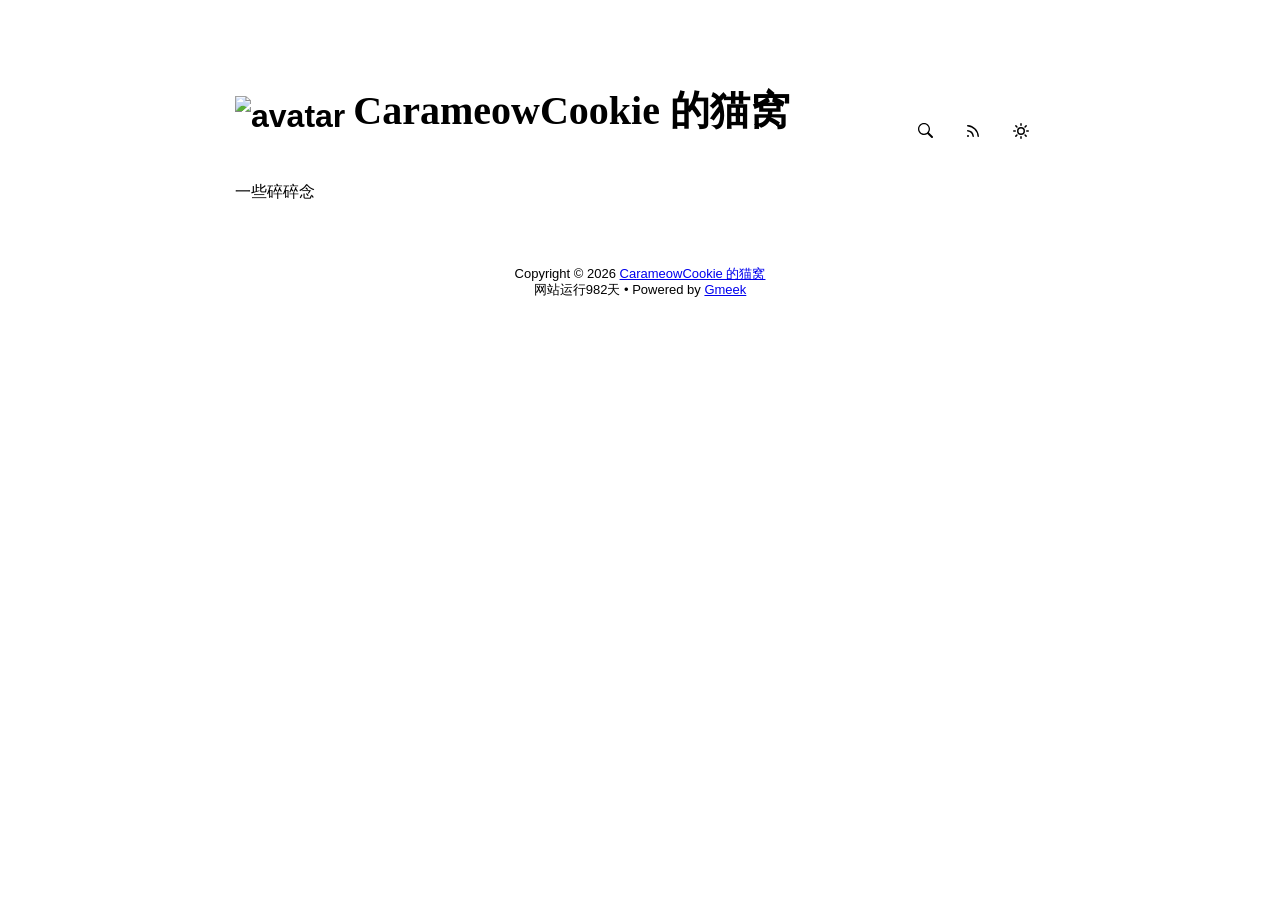
==== commit 4037c195: "🎉auto update by Gmeek action" ====
--- a/docs/index.html
+++ b/docs/index.html
@@ -1,19 +1,22 @@
 <!DOCTYPE html>
-<html data-color-mode="light" data-dark-theme="dark" data-light-theme="light" lang="zh-CN">
+<html data-color-mode="light" data-dark-theme="dark_high_contrast" data-light-theme="light" lang="zh-CN">
 <head>
     <meta content="text/html; charset=utf-8" http-equiv="content-type" />
     <meta name="viewport" content="width=device-width,initial-scale=1.0">
     <meta http-equiv="X-UA-Compatible" content="IE=edge">
-    <link href="//cdn.staticfile.org/Primer/21.0.7/primer.css" rel="stylesheet" />
-    <link rel="icon" href="https://github.githubassets.com/favicons/favicon.svg">
-    <script>
-        if(localStorage.getItem("meek_theme")==null){}
-        else if(localStorage.getItem("meek_theme")=="dark"){document.getElementsByTagName("html")[0].attributes.getNamedItem("data-color-mode").value="dark";}
-        else if(localStorage.getItem("meek_theme")=="light"){document.getElementsByTagName("html")[0].attributes.getNamedItem("data-color-mode").value="light";}
+    <link href='https://mirrors.sustech.edu.cn/cdnjs/ajax/libs/Primer/21.0.7/primer.css' rel='stylesheet' />
+    
+    <link rel="icon" href="https://github.com/CarameowCookie.png"><script>
+        let theme = localStorage.getItem("meek_theme") || "light";
+        document.documentElement.setAttribute("data-color-mode", theme);
     </script>
-    
-<meta name="description" content="Blog description">
-<title>Blog Title</title>
+<meta name="description" content="一些碎碎念">
+<meta property="og:title" content="CarameowCookie 的猫窝">
+<meta property="og:description" content="一些碎碎念">
+<meta property="og:type" content="blog">
+<meta property="og:url" content="https://CarameowCookie.github.io">
+<meta property="og:image" content="https://github.com/CarameowCookie.png">
+<title>CarameowCookie 的猫窝</title>
 
 </head>
 <style>
@@ -33,10 +36,10 @@
 
 .SideNav{min-width: 360px;}
 .SideNav-icon{margin-right: 16px}
-.SideNav-item .Label{color: #fff;margin-left:8px;}
+.SideNav-item .Label{color: #fff;margin-left:4px;}
 .d-flex{min-width:0;}
 .listTitle{overflow:hidden;white-space:nowrap;text-overflow: ellipsis;max-width: 100%;}
-.listLabels{white-space:nowrap;}
+.listLabels{white-space:nowrap;display:flex;}
 .listLabels object{max-height:16px;max-width:24px;}
 
 @media (max-width: 600px) {
@@ -49,105 +52,84 @@
 </style>
 
 
+
 <body>
     <div id="header">
 <h1>
-    <img src="https://github.githubassets.com/favicons/favicon.svg" class="avatar circle" id="avatarImg" alt="avatar"><a class="blogTitle">Blog Title</a></h1>
+    <img src="https://github.com/CarameowCookie.png" class="avatar circle" id="avatarImg" alt="avatar"><a class="blogTitle">CarameowCookie 的猫窝</a></h1>
 <div class="title-right">
-    <a href="https://Meekdai.github.io/Gmeek-template/tag.html"><button id="buttonSearch" class="btn btn-invisible circle" title="搜索">
+    <a href="https://CarameowCookie.github.io/tag.html" id="buttonSearch" class="btn btn-invisible circle" title="搜索">
         <svg class="octicon" width="16" height="16" >
             <path id="pathSearch" fill-rule="evenodd"></path>
         </svg>
-    </button></a>
+    </a>
     
-    <a href="https://Meekdai.github.io/Gmeek-template/rss.xml" target="_blank"><button id="buttonRSS" class="btn btn-invisible circle" title="RSS">
+    
+    <a href="https://CarameowCookie.github.io/rss.xml" target="_blank" id="buttonRSS" class="btn btn-invisible circle" title="RSS">
         <svg class="octicon" width="16" height="16" >
             <path id="pathRSS" fill-rule="evenodd"></path>
         </svg>
-    </button></a>
-    <button class="btn btn-invisible circle" onclick="modeSwitch()" title="切换主题">
+    </a>
+    <a class="btn btn-invisible circle" onclick="modeSwitch()" title="切换主题">
         <svg class="octicon" width="16" height="16" >
             <path id="themeSwitch" fill-rule="evenodd"></path>
         </svg>
-    </button>
+    </a>
 </div>
 </div>
     <div id="content">
-<div style="margin-bottom: 16px;">Blog description</div>
+<div style="margin-bottom: 16px;">一些碎碎念</div>
 <nav class="SideNav border">
-<a class="SideNav-item d-flex flex-items-center flex-justify-between" href="post/qing-jie-zhao-zhi-hou-de-an-zhuang-bu-zou-zhi-xing.html">
-    <div class="d-flex flex-items-center">
-        <svg class="SideNav-icon octicon" style="witdh:16px;height:16px"><path class="svgTop0" d=""></path>
-        </svg>
-        <span class="listTitle">请接着之后的安装步骤执行</span>
-    </div>
-    <div class="listLabels">
-        
-        <span class="Label LabelName" style="background-color:#0075ca"><object><a style="color:#fff" href="https://Meekdai.github.io/Gmeek-template/tag.html#documentation">documentation</a></object></span>
-        <span class="Label LabelTime" style="background-color:#bc4c00">2024-03-14</span>
-    </div>
-</a><a class="SideNav-item d-flex flex-items-center flex-justify-between" href="post/zhe-shi-Gmeek-mo-ban-cang-ku.html">
-    <div class="d-flex flex-items-center">
-        <svg class="SideNav-icon octicon" style="witdh:16px;height:16px"><path class="svgTop0" d=""></path>
-        </svg>
-        <span class="listTitle">这是Gmeek模板仓库</span>
-    </div>
-    <div class="listLabels">
-        
-        <span class="Label LabelName" style="background-color:#7057ff"><object><a style="color:#fff" href="https://Meekdai.github.io/Gmeek-template/tag.html#good first issue">good first issue</a></object></span>
-        <span class="Label LabelTime" style="background-color:#A333D0">2023-12-20</span>
-    </div>
-</a>
+
 </nav>
 </div>
-    <div id="footer">Copyright © <span id="year"></span><a href="https://Meekdai.github.io/Gmeek-template"> Blog Title </a>
-<p>
-<span id="runday"></span>Powered by <a href="https://meekdai.com/Gmeek.html" target="_blank">Gmeek</a>
-</p>
+    <div id="footer"><div id="footer1">Copyright © <span id="copyrightYear"></span> <a href="https://CarameowCookie.github.io">CarameowCookie 的猫窝</a></div>
+<div id="footer2">
+    <span id="runday"></span><span>Powered by <a href="https://meekdai.com/Gmeek.html" target="_blank">Gmeek</a></span>
+</div>
 
 <script>
-if(""!=""){
-    var now=new Date();
-    var startSite=new Date("");
+var now=new Date();
+document.getElementById("copyrightYear").innerHTML=now.getFullYear();
+
+if("03/28/2024"!=""){
+    var startSite=new Date("03/28/2024");
     var diff=now.getTime()-startSite.getTime();
     var diffDay=Math.floor(diff/(1000*60*60*24));
-    document.getElementById("year").innerHTML=now.getFullYear();
-    if(""!=""){document.getElementById("runday").innerHTML=" • "+"网站运行"+diffDay+"天"+" • ";}
-    else{document.getElementById("runday").innerHTML="网站运行"+diffDay+"天"+" • ";}
+    document.getElementById("runday").innerHTML="网站运行"+diffDay+"天"+" • ";
 }
-</script>
-</div>
+</script></div>
 </body>
 <script>
-var IconList={'post': 'M0 3.75C0 2.784.784 2 1.75 2h12.5c.966 0 1.75.784 1.75 1.75v8.5A1.75 1.75 0 0 1 14.25 14H1.75A1.75 1.75 0 0 1 0 12.25Zm1.75-.25a.25.25 0 0 0-.25.25v8.5c0 .138.112.25.25.25h12.5a.25.25 0 0 0 .25-.25v-8.5a.25.25 0 0 0-.25-.25ZM3.5 6.25a.75.75 0 0 1 .75-.75h7a.75.75 0 0 1 0 1.5h-7a.75.75 0 0 1-.75-.75Zm.75 2.25h4a.75.75 0 0 1 0 1.5h-4a.75.75 0 0 1 0-1.5Z', 'link': 'm7.775 3.275 1.25-1.25a3.5 3.5 0 1 1 4.95 4.95l-2.5 2.5a3.5 3.5 0 0 1-4.95 0 .751.751 0 0 1 .018-1.042.751.751 0 0 1 1.042-.018 1.998 1.998 0 0 0 2.83 0l2.5-2.5a2.002 2.002 0 0 0-2.83-2.83l-1.25 1.25a.751.751 0 0 1-1.042-.018.751.751 0 0 1-.018-1.042Zm-4.69 9.64a1.998 1.998 0 0 0 2.83 0l1.25-1.25a.751.751 0 0 1 1.042.018.751.751 0 0 1 .018 1.042l-1.25 1.25a3.5 3.5 0 1 1-4.95-4.95l2.5-2.5a3.5 3.5 0 0 1 4.95 0 .751.751 0 0 1-.018 1.042.751.751 0 0 1-1.042.018 1.998 1.998 0 0 0-2.83 0l-2.5 2.5a1.998 1.998 0 0 0 0 2.83Z', 'about': 'M10.561 8.073a6.005 6.005 0 0 1 3.432 5.142.75.75 0 1 1-1.498.07 4.5 4.5 0 0 0-8.99 0 .75.75 0 0 1-1.498-.07 6.004 6.004 0 0 1 3.431-5.142 3.999 3.999 0 1 1 5.123 0ZM10.5 5a2.5 2.5 0 1 0-5 0 2.5 2.5 0 0 0 5 0Z', 'sun': 'M8 10.5a2.5 2.5 0 100-5 2.5 2.5 0 000 5zM8 12a4 4 0 100-8 4 4 0 000 8zM8 0a.75.75 0 01.75.75v1.5a.75.75 0 01-1.5 0V.75A.75.75 0 018 0zm0 13a.75.75 0 01.75.75v1.5a.75.75 0 01-1.5 0v-1.5A.75.75 0 018 13zM2.343 2.343a.75.75 0 011.061 0l1.06 1.061a.75.75 0 01-1.06 1.06l-1.06-1.06a.75.75 0 010-1.06zm9.193 9.193a.75.75 0 011.06 0l1.061 1.06a.75.75 0 01-1.06 1.061l-1.061-1.06a.75.75 0 010-1.061zM16 8a.75.75 0 01-.75.75h-1.5a.75.75 0 010-1.5h1.5A.75.75 0 0116 8zM3 8a.75.75 0 01-.75.75H.75a.75.75 0 010-1.5h1.5A.75.75 0 013 8zm10.657-5.657a.75.75 0 010 1.061l-1.061 1.06a.75.75 0 11-1.06-1.06l1.06-1.06a.75.75 0 011.06 0zm-9.193 9.193a.75.75 0 010 1.06l-1.06 1.061a.75.75 0 11-1.061-1.06l1.06-1.061a.75.75 0 011.061 0z', 'moon': 'M9.598 1.591a.75.75 0 01.785-.175 7 7 0 11-8.967 8.967.75.75 0 01.961-.96 5.5 5.5 0 007.046-7.046.75.75 0 01.175-.786zm1.616 1.945a7 7 0 01-7.678 7.678 5.5 5.5 0 107.678-7.678z', 'search': 'M15.7 13.3l-3.81-3.83A5.93 5.93 0 0 0 13 6c0-3.31-2.69-6-6-6S1 2.69 1 6s2.69 6 6 6c1.3 0 2.48-.41 3.47-1.11l3.83 3.81c.19.2.45.3.7.3.25 0 .52-.09.7-.3a.996.996 0 0 0 0-1.41v.01zM7 10.7c-2.59 0-4.7-2.11-4.7-4.7 0-2.59 2.11-4.7 4.7-4.7 2.59 0 4.7 2.11 4.7 4.7 0 2.59-2.11 4.7-4.7 4.7z', 'rss': 'M2.002 2.725a.75.75 0 0 1 .797-.699C8.79 2.42 13.58 7.21 13.974 13.201a.75.75 0 0 1-1.497.098 10.502 10.502 0 0 0-9.776-9.776.747.747 0 0 1-.7-.798ZM2.84 7.05h-.002a7.002 7.002 0 0 1 6.113 6.111.75.75 0 0 1-1.49.178 5.503 5.503 0 0 0-4.8-4.8.75.75 0 0 1 .179-1.489ZM2 13a1 1 0 1 1 2 0 1 1 0 0 1-2 0Z', 'upload': 'M2.75 14A1.75 1.75 0 0 1 1 12.25v-2.5a.75.75 0 0 1 1.5 0v2.5c0 .138.112.25.25.25h10.5a.25.25 0 0 0 .25-.25v-2.5a.75.75 0 0 1 1.5 0v2.5A1.75 1.75 0 0 1 13.25 14Z M11.78 4.72a.749.749 0 1 1-1.06 1.06L8.75 3.811V9.5a.75.75 0 0 1-1.5 0V3.811L5.28 5.78a.749.749 0 1 1-1.06-1.06l3.25-3.25a.749.749 0 0 1 1.06 0l3.25 3.25Z', 'github': 'M8 0c4.42 0 8 3.58 8 8a8.013 8.013 0 0 1-5.45 7.59c-.4.08-.55-.17-.55-.38 0-.27.01-1.13.01-2.2 0-.75-.25-1.23-.54-1.48 1.78-.2 3.65-.88 3.65-3.95 0-.88-.31-1.59-.82-2.15.08-.2.36-1.02-.08-2.12 0 0-.67-.22-2.2.82-.64-.18-1.32-.27-2-.27-.68 0-1.36.09-2 .27-1.53-1.03-2.2-.82-2.2-.82-.44 1.1-.16 1.92-.08 2.12-.51.56-.82 1.28-.82 2.15 0 3.06 1.86 3.75 3.64 3.95-.23.2-.44.55-.51 1.07-.46.21-1.61.55-2.33-.66-.15-.24-.6-.83-1.23-.82-.67.01-.27.38.01.53.34.19.73.9.82 1.13.16.45.68 1.31 2.69.94 0 .67.01 1.3.01 1.49 0 .21-.15.45-.55.38A7.995 7.995 0 0 1 0 8c0-4.42 3.58-8 8-8Z', 'home': 'M6.906.664a1.749 1.749 0 0 1 2.187 0l5.25 4.2c.415.332.657.835.657 1.367v7.019A1.75 1.75 0 0 1 13.25 15h-3.5a.75.75 0 0 1-.75-.75V9H7v5.25a.75.75 0 0 1-.75.75h-3.5A1.75 1.75 0 0 1 1 13.25V6.23c0-.531.242-1.034.657-1.366l5.25-4.2Zm1.25 1.171a.25.25 0 0 0-.312 0l-5.25 4.2a.25.25 0 0 0-.094.196v7.019c0 .138.112.25.25.25H5.5V8.25a.75.75 0 0 1 .75-.75h3.5a.75.75 0 0 1 .75.75v5.25h2.75a.25.25 0 0 0 .25-.25V6.23a.25.25 0 0 0-.094-.195Z'};
+var IconList={'sun': 'M8 10.5a2.5 2.5 0 100-5 2.5 2.5 0 000 5zM8 12a4 4 0 100-8 4 4 0 000 8zM8 0a.75.75 0 01.75.75v1.5a.75.75 0 01-1.5 0V.75A.75.75 0 018 0zm0 13a.75.75 0 01.75.75v1.5a.75.75 0 01-1.5 0v-1.5A.75.75 0 018 13zM2.343 2.343a.75.75 0 011.061 0l1.06 1.061a.75.75 0 01-1.06 1.06l-1.06-1.06a.75.75 0 010-1.06zm9.193 9.193a.75.75 0 011.06 0l1.061 1.06a.75.75 0 01-1.06 1.061l-1.061-1.06a.75.75 0 010-1.061zM16 8a.75.75 0 01-.75.75h-1.5a.75.75 0 010-1.5h1.5A.75.75 0 0116 8zM3 8a.75.75 0 01-.75.75H.75a.75.75 0 010-1.5h1.5A.75.75 0 013 8zm10.657-5.657a.75.75 0 010 1.061l-1.061 1.06a.75.75 0 11-1.06-1.06l1.06-1.06a.75.75 0 011.06 0zm-9.193 9.193a.75.75 0 010 1.06l-1.06 1.061a.75.75 0 11-1.061-1.06l1.06-1.061a.75.75 0 011.061 0z', 'moon': 'M9.598 1.591a.75.75 0 01.785-.175 7 7 0 11-8.967 8.967.75.75 0 01.961-.96 5.5 5.5 0 007.046-7.046.75.75 0 01.175-.786zm1.616 1.945a7 7 0 01-7.678 7.678 5.5 5.5 0 107.678-7.678z', 'sync': 'M1.705 8.005a.75.75 0 0 1 .834.656 5.5 5.5 0 0 0 9.592 2.97l-1.204-1.204a.25.25 0 0 1 .177-.427h3.646a.25.25 0 0 1 .25.25v3.646a.25.25 0 0 1-.427.177l-1.38-1.38A7.002 7.002 0 0 1 1.05 8.84a.75.75 0 0 1 .656-.834ZM8 2.5a5.487 5.487 0 0 0-4.131 1.869l1.204 1.204A.25.25 0 0 1 4.896 6H1.25A.25.25 0 0 1 1 5.75V2.104a.25.25 0 0 1 .427-.177l1.38 1.38A7.002 7.002 0 0 1 14.95 7.16a.75.75 0 0 1-1.49.178A5.5 5.5 0 0 0 8 2.5Z', 'search': 'M15.7 13.3l-3.81-3.83A5.93 5.93 0 0 0 13 6c0-3.31-2.69-6-6-6S1 2.69 1 6s2.69 6 6 6c1.3 0 2.48-.41 3.47-1.11l3.83 3.81c.19.2.45.3.7.3.25 0 .52-.09.7-.3a.996.996 0 0 0 0-1.41v.01zM7 10.7c-2.59 0-4.7-2.11-4.7-4.7 0-2.59 2.11-4.7 4.7-4.7 2.59 0 4.7 2.11 4.7 4.7 0 2.59-2.11 4.7-4.7 4.7z', 'rss': 'M2.002 2.725a.75.75 0 0 1 .797-.699C8.79 2.42 13.58 7.21 13.974 13.201a.75.75 0 0 1-1.497.098 10.502 10.502 0 0 0-9.776-9.776.747.747 0 0 1-.7-.798ZM2.84 7.05h-.002a7.002 7.002 0 0 1 6.113 6.111.75.75 0 0 1-1.49.178 5.503 5.503 0 0 0-4.8-4.8.75.75 0 0 1 .179-1.489ZM2 13a1 1 0 1 1 2 0 1 1 0 0 1-2 0Z', 'upload': 'M2.75 14A1.75 1.75 0 0 1 1 12.25v-2.5a.75.75 0 0 1 1.5 0v2.5c0 .138.112.25.25.25h10.5a.25.25 0 0 0 .25-.25v-2.5a.75.75 0 0 1 1.5 0v2.5A1.75 1.75 0 0 1 13.25 14Z M11.78 4.72a.749.749 0 1 1-1.06 1.06L8.75 3.811V9.5a.75.75 0 0 1-1.5 0V3.811L5.28 5.78a.749.749 0 1 1-1.06-1.06l3.25-3.25a.749.749 0 0 1 1.06 0l3.25 3.25Z', 'post': 'M0 3.75C0 2.784.784 2 1.75 2h12.5c.966 0 1.75.784 1.75 1.75v8.5A1.75 1.75 0 0 1 14.25 14H1.75A1.75 1.75 0 0 1 0 12.25Zm1.75-.25a.25.25 0 0 0-.25.25v8.5c0 .138.112.25.25.25h12.5a.25.25 0 0 0 .25-.25v-8.5a.25.25 0 0 0-.25-.25ZM3.5 6.25a.75.75 0 0 1 .75-.75h7a.75.75 0 0 1 0 1.5h-7a.75.75 0 0 1-.75-.75Zm.75 2.25h4a.75.75 0 0 1 0 1.5h-4a.75.75 0 0 1 0-1.5Z', 'about': 'M10.561 8.073a6.005 6.005 0 0 1 3.432 5.142.75.75 0 1 1-1.498.07 4.5 4.5 0 0 0-8.99 0 .75.75 0 0 1-1.498-.07 6.004 6.004 0 0 1 3.431-5.142 3.999 3.999 0 1 1 5.123 0ZM10.5 5a2.5 2.5 0 1 0-5 0 2.5 2.5 0 0 0 5 0Z'};
 var utterancesLoad=0;
-if(localStorage.getItem("meek_theme")==null){localStorage.setItem("meek_theme","light");changeLight();}
-else if(localStorage.getItem("meek_theme")=="dark"){changeDark();}
-else if(localStorage.getItem("meek_theme")=="light"){changeLight();}
 
-function changeDark(){
-    document.getElementsByTagName("html")[0].attributes.getNamedItem("data-color-mode").value="dark";
-    document.getElementById("themeSwitch").setAttribute("d",value=IconList["moon"]);
-    document.getElementById("themeSwitch").parentNode.style.color="#00f0ff";
-    if(utterancesLoad==1){utterancesTheme("dark-blue");}
-}
-function changeLight(){
-    document.getElementsByTagName("html")[0].attributes.getNamedItem("data-color-mode").value="light";
-    document.getElementById("themeSwitch").setAttribute("d",value=IconList["sun"]);
-    document.getElementById("themeSwitch").parentNode.style.color="#ff5000";
-    if(utterancesLoad==1){utterancesTheme("github-light");}
+let themeSettings={
+    "dark": ["dark","moon","#00f0ff","dark-blue"],
+    "light": ["light","sun","#ff5000","github-light"],
+    "auto": ["auto","sync","","preferred-color-scheme"]
+};
+function changeTheme(mode, icon, color, utheme){
+    document.documentElement.setAttribute("data-color-mode",mode);
+    document.getElementById("themeSwitch").setAttribute("d",value=IconList[icon]);
+    document.getElementById("themeSwitch").parentNode.style.color=color;
+    if(utterancesLoad==1){utterancesTheme(utheme);}
 }
 function modeSwitch(){
-    if(document.getElementsByTagName("html")[0].attributes[0].value=="light"){changeDark();localStorage.setItem("meek_theme","dark");}
-    else{changeLight();localStorage.setItem("meek_theme","light");}
+    let currentMode=document.documentElement.getAttribute('data-color-mode');
+    let newMode = currentMode === "light" ? "dark" : currentMode === "dark" ? "auto" : "light";
+    localStorage.setItem("meek_theme", newMode);
+    if(themeSettings[newMode]){
+        changeTheme(...themeSettings[newMode]);
+    }
 }
 function utterancesTheme(theme){
-    const message = {type: 'set-theme',theme: theme};
-    const iframe = document.getElementsByClassName('utterances-frame')[0];
-    iframe.contentWindow.postMessage(message, 'https://utteranc.es');
+    const message={type:'set-theme',theme: theme};
+    const iframe=document.getElementsByClassName('utterances-frame')[0];
+    iframe.contentWindow.postMessage(message,'https://utteranc.es');
 }
-
-console.log("\n %c Gmeek last %c https://github.com/Meekdai/Gmeek \n\n", "color: #fff; background-image: linear-gradient(90deg, rgb(47, 172, 178) 0%, rgb(45, 190, 96) 100%); padding:5px 1px;", "background-image: linear-gradient(90deg, rgb(45, 190, 96) 0%, rgb(255, 255, 255) 100%); padding:5px 0;");
+if(themeSettings[theme]){changeTheme(...themeSettings[theme]);}
+console.log("\n %c Gmeek last https://github.com/Meekdai/Gmeek \n","padding:5px 0;background:#02d81d;color:#fff");
 </script>
 
 <script>
@@ -164,6 +146,9 @@
 }
 
 
+
+
 </script>
 
+
 </html>
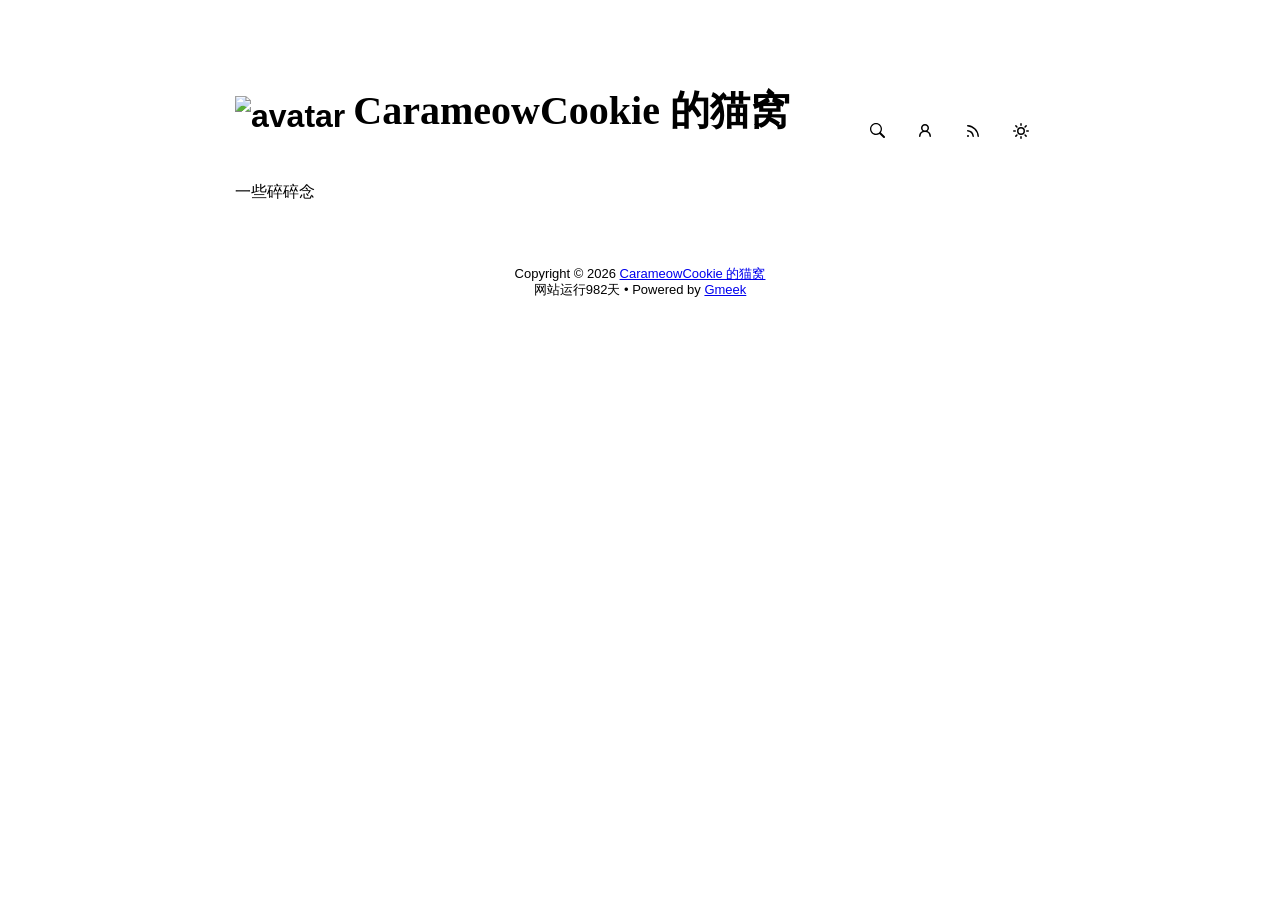
==== commit 751b4a26: "🎉auto update by Gmeek action" ====
--- a/docs/index.html
+++ b/docs/index.html
@@ -64,7 +64,11 @@
         </svg>
     </a>
     
-    
+    <a href="https://CarameowCookie.github.io/about.html" class="btn btn-invisible circle" title="关于我">
+        <svg class="octicon" width="16" height="16" >
+            <path id="关于我" fill-rule="evenodd"></path>
+        </svg>
+    </a>
     <a href="https://CarameowCookie.github.io/rss.xml" target="_blank" id="buttonRSS" class="btn btn-invisible circle" title="RSS">
         <svg class="octicon" width="16" height="16" >
             <path id="pathRSS" fill-rule="evenodd"></path>
@@ -147,7 +151,7 @@
 
 
 
-
+document.getElementById("关于我").setAttribute("d",value=IconList["about"]);
 </script>
 
 
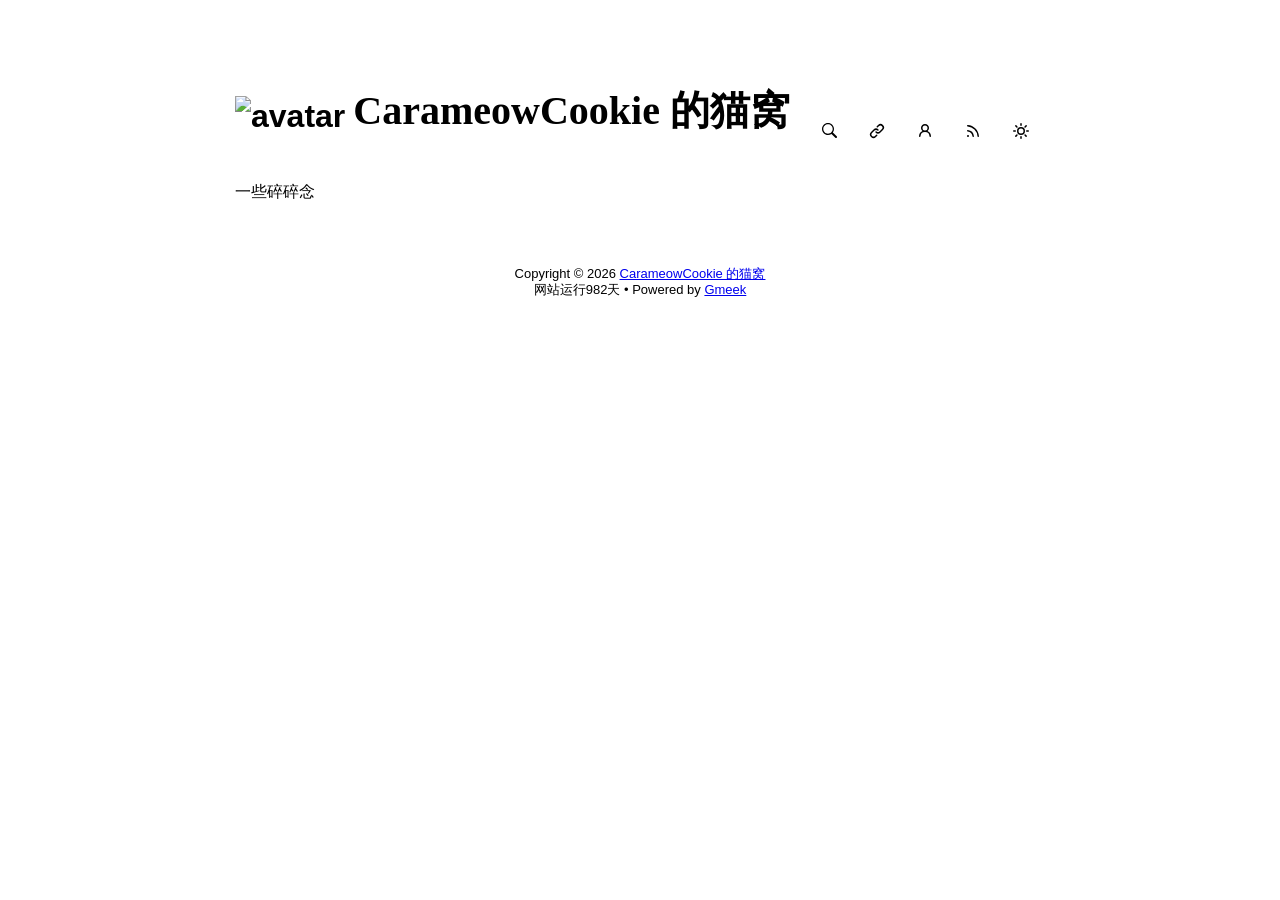
==== commit fa98949c: "🎉auto update by Gmeek action" ====
--- a/docs/index.html
+++ b/docs/index.html
@@ -5,7 +5,7 @@
     <meta name="viewport" content="width=device-width,initial-scale=1.0">
     <meta http-equiv="X-UA-Compatible" content="IE=edge">
     <link href='https://mirrors.sustech.edu.cn/cdnjs/ajax/libs/Primer/21.0.7/primer.css' rel='stylesheet' />
-    
+    <script src='https://blog.meekdai.com/Gmeek/plugins/GmeekVercount.js'></script>
     <link rel="icon" href="https://github.com/CarameowCookie.png"><script>
         let theme = localStorage.getItem("meek_theme") || "light";
         document.documentElement.setAttribute("data-color-mode", theme);
@@ -64,7 +64,11 @@
         </svg>
     </a>
     
-    <a href="https://CarameowCookie.github.io/about.html" class="btn btn-invisible circle" title="关于我">
+    <a href="https://CarameowCookie.github.io/link.html" class="btn btn-invisible circle" title="友情链接">
+        <svg class="octicon" width="16" height="16" >
+            <path id="友情链接" fill-rule="evenodd"></path>
+        </svg>
+    </a><a href="https://CarameowCookie.github.io/about.html" class="btn btn-invisible circle" title="关于我">
         <svg class="octicon" width="16" height="16" >
             <path id="关于我" fill-rule="evenodd"></path>
         </svg>
@@ -105,7 +109,7 @@
 </script></div>
 </body>
 <script>
-var IconList={'sun': 'M8 10.5a2.5 2.5 0 100-5 2.5 2.5 0 000 5zM8 12a4 4 0 100-8 4 4 0 000 8zM8 0a.75.75 0 01.75.75v1.5a.75.75 0 01-1.5 0V.75A.75.75 0 018 0zm0 13a.75.75 0 01.75.75v1.5a.75.75 0 01-1.5 0v-1.5A.75.75 0 018 13zM2.343 2.343a.75.75 0 011.061 0l1.06 1.061a.75.75 0 01-1.06 1.06l-1.06-1.06a.75.75 0 010-1.06zm9.193 9.193a.75.75 0 011.06 0l1.061 1.06a.75.75 0 01-1.06 1.061l-1.061-1.06a.75.75 0 010-1.061zM16 8a.75.75 0 01-.75.75h-1.5a.75.75 0 010-1.5h1.5A.75.75 0 0116 8zM3 8a.75.75 0 01-.75.75H.75a.75.75 0 010-1.5h1.5A.75.75 0 013 8zm10.657-5.657a.75.75 0 010 1.061l-1.061 1.06a.75.75 0 11-1.06-1.06l1.06-1.06a.75.75 0 011.06 0zm-9.193 9.193a.75.75 0 010 1.06l-1.06 1.061a.75.75 0 11-1.061-1.06l1.06-1.061a.75.75 0 011.061 0z', 'moon': 'M9.598 1.591a.75.75 0 01.785-.175 7 7 0 11-8.967 8.967.75.75 0 01.961-.96 5.5 5.5 0 007.046-7.046.75.75 0 01.175-.786zm1.616 1.945a7 7 0 01-7.678 7.678 5.5 5.5 0 107.678-7.678z', 'sync': 'M1.705 8.005a.75.75 0 0 1 .834.656 5.5 5.5 0 0 0 9.592 2.97l-1.204-1.204a.25.25 0 0 1 .177-.427h3.646a.25.25 0 0 1 .25.25v3.646a.25.25 0 0 1-.427.177l-1.38-1.38A7.002 7.002 0 0 1 1.05 8.84a.75.75 0 0 1 .656-.834ZM8 2.5a5.487 5.487 0 0 0-4.131 1.869l1.204 1.204A.25.25 0 0 1 4.896 6H1.25A.25.25 0 0 1 1 5.75V2.104a.25.25 0 0 1 .427-.177l1.38 1.38A7.002 7.002 0 0 1 14.95 7.16a.75.75 0 0 1-1.49.178A5.5 5.5 0 0 0 8 2.5Z', 'search': 'M15.7 13.3l-3.81-3.83A5.93 5.93 0 0 0 13 6c0-3.31-2.69-6-6-6S1 2.69 1 6s2.69 6 6 6c1.3 0 2.48-.41 3.47-1.11l3.83 3.81c.19.2.45.3.7.3.25 0 .52-.09.7-.3a.996.996 0 0 0 0-1.41v.01zM7 10.7c-2.59 0-4.7-2.11-4.7-4.7 0-2.59 2.11-4.7 4.7-4.7 2.59 0 4.7 2.11 4.7 4.7 0 2.59-2.11 4.7-4.7 4.7z', 'rss': 'M2.002 2.725a.75.75 0 0 1 .797-.699C8.79 2.42 13.58 7.21 13.974 13.201a.75.75 0 0 1-1.497.098 10.502 10.502 0 0 0-9.776-9.776.747.747 0 0 1-.7-.798ZM2.84 7.05h-.002a7.002 7.002 0 0 1 6.113 6.111.75.75 0 0 1-1.49.178 5.503 5.503 0 0 0-4.8-4.8.75.75 0 0 1 .179-1.489ZM2 13a1 1 0 1 1 2 0 1 1 0 0 1-2 0Z', 'upload': 'M2.75 14A1.75 1.75 0 0 1 1 12.25v-2.5a.75.75 0 0 1 1.5 0v2.5c0 .138.112.25.25.25h10.5a.25.25 0 0 0 .25-.25v-2.5a.75.75 0 0 1 1.5 0v2.5A1.75 1.75 0 0 1 13.25 14Z M11.78 4.72a.749.749 0 1 1-1.06 1.06L8.75 3.811V9.5a.75.75 0 0 1-1.5 0V3.811L5.28 5.78a.749.749 0 1 1-1.06-1.06l3.25-3.25a.749.749 0 0 1 1.06 0l3.25 3.25Z', 'post': 'M0 3.75C0 2.784.784 2 1.75 2h12.5c.966 0 1.75.784 1.75 1.75v8.5A1.75 1.75 0 0 1 14.25 14H1.75A1.75 1.75 0 0 1 0 12.25Zm1.75-.25a.25.25 0 0 0-.25.25v8.5c0 .138.112.25.25.25h12.5a.25.25 0 0 0 .25-.25v-8.5a.25.25 0 0 0-.25-.25ZM3.5 6.25a.75.75 0 0 1 .75-.75h7a.75.75 0 0 1 0 1.5h-7a.75.75 0 0 1-.75-.75Zm.75 2.25h4a.75.75 0 0 1 0 1.5h-4a.75.75 0 0 1 0-1.5Z', 'about': 'M10.561 8.073a6.005 6.005 0 0 1 3.432 5.142.75.75 0 1 1-1.498.07 4.5 4.5 0 0 0-8.99 0 .75.75 0 0 1-1.498-.07 6.004 6.004 0 0 1 3.431-5.142 3.999 3.999 0 1 1 5.123 0ZM10.5 5a2.5 2.5 0 1 0-5 0 2.5 2.5 0 0 0 5 0Z'};
+var IconList={'sun': 'M8 10.5a2.5 2.5 0 100-5 2.5 2.5 0 000 5zM8 12a4 4 0 100-8 4 4 0 000 8zM8 0a.75.75 0 01.75.75v1.5a.75.75 0 01-1.5 0V.75A.75.75 0 018 0zm0 13a.75.75 0 01.75.75v1.5a.75.75 0 01-1.5 0v-1.5A.75.75 0 018 13zM2.343 2.343a.75.75 0 011.061 0l1.06 1.061a.75.75 0 01-1.06 1.06l-1.06-1.06a.75.75 0 010-1.06zm9.193 9.193a.75.75 0 011.06 0l1.061 1.06a.75.75 0 01-1.06 1.061l-1.061-1.06a.75.75 0 010-1.061zM16 8a.75.75 0 01-.75.75h-1.5a.75.75 0 010-1.5h1.5A.75.75 0 0116 8zM3 8a.75.75 0 01-.75.75H.75a.75.75 0 010-1.5h1.5A.75.75 0 013 8zm10.657-5.657a.75.75 0 010 1.061l-1.061 1.06a.75.75 0 11-1.06-1.06l1.06-1.06a.75.75 0 011.06 0zm-9.193 9.193a.75.75 0 010 1.06l-1.06 1.061a.75.75 0 11-1.061-1.06l1.06-1.061a.75.75 0 011.061 0z', 'moon': 'M9.598 1.591a.75.75 0 01.785-.175 7 7 0 11-8.967 8.967.75.75 0 01.961-.96 5.5 5.5 0 007.046-7.046.75.75 0 01.175-.786zm1.616 1.945a7 7 0 01-7.678 7.678 5.5 5.5 0 107.678-7.678z', 'sync': 'M1.705 8.005a.75.75 0 0 1 .834.656 5.5 5.5 0 0 0 9.592 2.97l-1.204-1.204a.25.25 0 0 1 .177-.427h3.646a.25.25 0 0 1 .25.25v3.646a.25.25 0 0 1-.427.177l-1.38-1.38A7.002 7.002 0 0 1 1.05 8.84a.75.75 0 0 1 .656-.834ZM8 2.5a5.487 5.487 0 0 0-4.131 1.869l1.204 1.204A.25.25 0 0 1 4.896 6H1.25A.25.25 0 0 1 1 5.75V2.104a.25.25 0 0 1 .427-.177l1.38 1.38A7.002 7.002 0 0 1 14.95 7.16a.75.75 0 0 1-1.49.178A5.5 5.5 0 0 0 8 2.5Z', 'search': 'M15.7 13.3l-3.81-3.83A5.93 5.93 0 0 0 13 6c0-3.31-2.69-6-6-6S1 2.69 1 6s2.69 6 6 6c1.3 0 2.48-.41 3.47-1.11l3.83 3.81c.19.2.45.3.7.3.25 0 .52-.09.7-.3a.996.996 0 0 0 0-1.41v.01zM7 10.7c-2.59 0-4.7-2.11-4.7-4.7 0-2.59 2.11-4.7 4.7-4.7 2.59 0 4.7 2.11 4.7 4.7 0 2.59-2.11 4.7-4.7 4.7z', 'rss': 'M2.002 2.725a.75.75 0 0 1 .797-.699C8.79 2.42 13.58 7.21 13.974 13.201a.75.75 0 0 1-1.497.098 10.502 10.502 0 0 0-9.776-9.776.747.747 0 0 1-.7-.798ZM2.84 7.05h-.002a7.002 7.002 0 0 1 6.113 6.111.75.75 0 0 1-1.49.178 5.503 5.503 0 0 0-4.8-4.8.75.75 0 0 1 .179-1.489ZM2 13a1 1 0 1 1 2 0 1 1 0 0 1-2 0Z', 'upload': 'M2.75 14A1.75 1.75 0 0 1 1 12.25v-2.5a.75.75 0 0 1 1.5 0v2.5c0 .138.112.25.25.25h10.5a.25.25 0 0 0 .25-.25v-2.5a.75.75 0 0 1 1.5 0v2.5A1.75 1.75 0 0 1 13.25 14Z M11.78 4.72a.749.749 0 1 1-1.06 1.06L8.75 3.811V9.5a.75.75 0 0 1-1.5 0V3.811L5.28 5.78a.749.749 0 1 1-1.06-1.06l3.25-3.25a.749.749 0 0 1 1.06 0l3.25 3.25Z', 'post': 'M0 3.75C0 2.784.784 2 1.75 2h12.5c.966 0 1.75.784 1.75 1.75v8.5A1.75 1.75 0 0 1 14.25 14H1.75A1.75 1.75 0 0 1 0 12.25Zm1.75-.25a.25.25 0 0 0-.25.25v8.5c0 .138.112.25.25.25h12.5a.25.25 0 0 0 .25-.25v-8.5a.25.25 0 0 0-.25-.25ZM3.5 6.25a.75.75 0 0 1 .75-.75h7a.75.75 0 0 1 0 1.5h-7a.75.75 0 0 1-.75-.75Zm.75 2.25h4a.75.75 0 0 1 0 1.5h-4a.75.75 0 0 1 0-1.5Z', 'link': 'm7.775 3.275 1.25-1.25a3.5 3.5 0 1 1 4.95 4.95l-2.5 2.5a3.5 3.5 0 0 1-4.95 0 .751.751 0 0 1 .018-1.042.751.751 0 0 1 1.042-.018 1.998 1.998 0 0 0 2.83 0l2.5-2.5a2.002 2.002 0 0 0-2.83-2.83l-1.25 1.25a.751.751 0 0 1-1.042-.018.751.751 0 0 1-.018-1.042Zm-4.69 9.64a1.998 1.998 0 0 0 2.83 0l1.25-1.25a.751.751 0 0 1 1.042.018.751.751 0 0 1 .018 1.042l-1.25 1.25a3.5 3.5 0 1 1-4.95-4.95l2.5-2.5a3.5 3.5 0 0 1 4.95 0 .751.751 0 0 1-.018 1.042.751.751 0 0 1-1.042.018 1.998 1.998 0 0 0-2.83 0l-2.5 2.5a1.998 1.998 0 0 0 0 2.83Z', 'about': 'M10.561 8.073a6.005 6.005 0 0 1 3.432 5.142.75.75 0 1 1-1.498.07 4.5 4.5 0 0 0-8.99 0 .75.75 0 0 1-1.498-.07 6.004 6.004 0 0 1 3.431-5.142 3.999 3.999 0 1 1 5.123 0ZM10.5 5a2.5 2.5 0 1 0-5 0 2.5 2.5 0 0 0 5 0Z'};
 var utterancesLoad=0;
 
 let themeSettings={
@@ -151,7 +155,7 @@
 
 
 
-document.getElementById("关于我").setAttribute("d",value=IconList["about"]);
+document.getElementById("友情链接").setAttribute("d",value=IconList["link"]);document.getElementById("关于我").setAttribute("d",value=IconList["about"]);
 </script>
 
 
